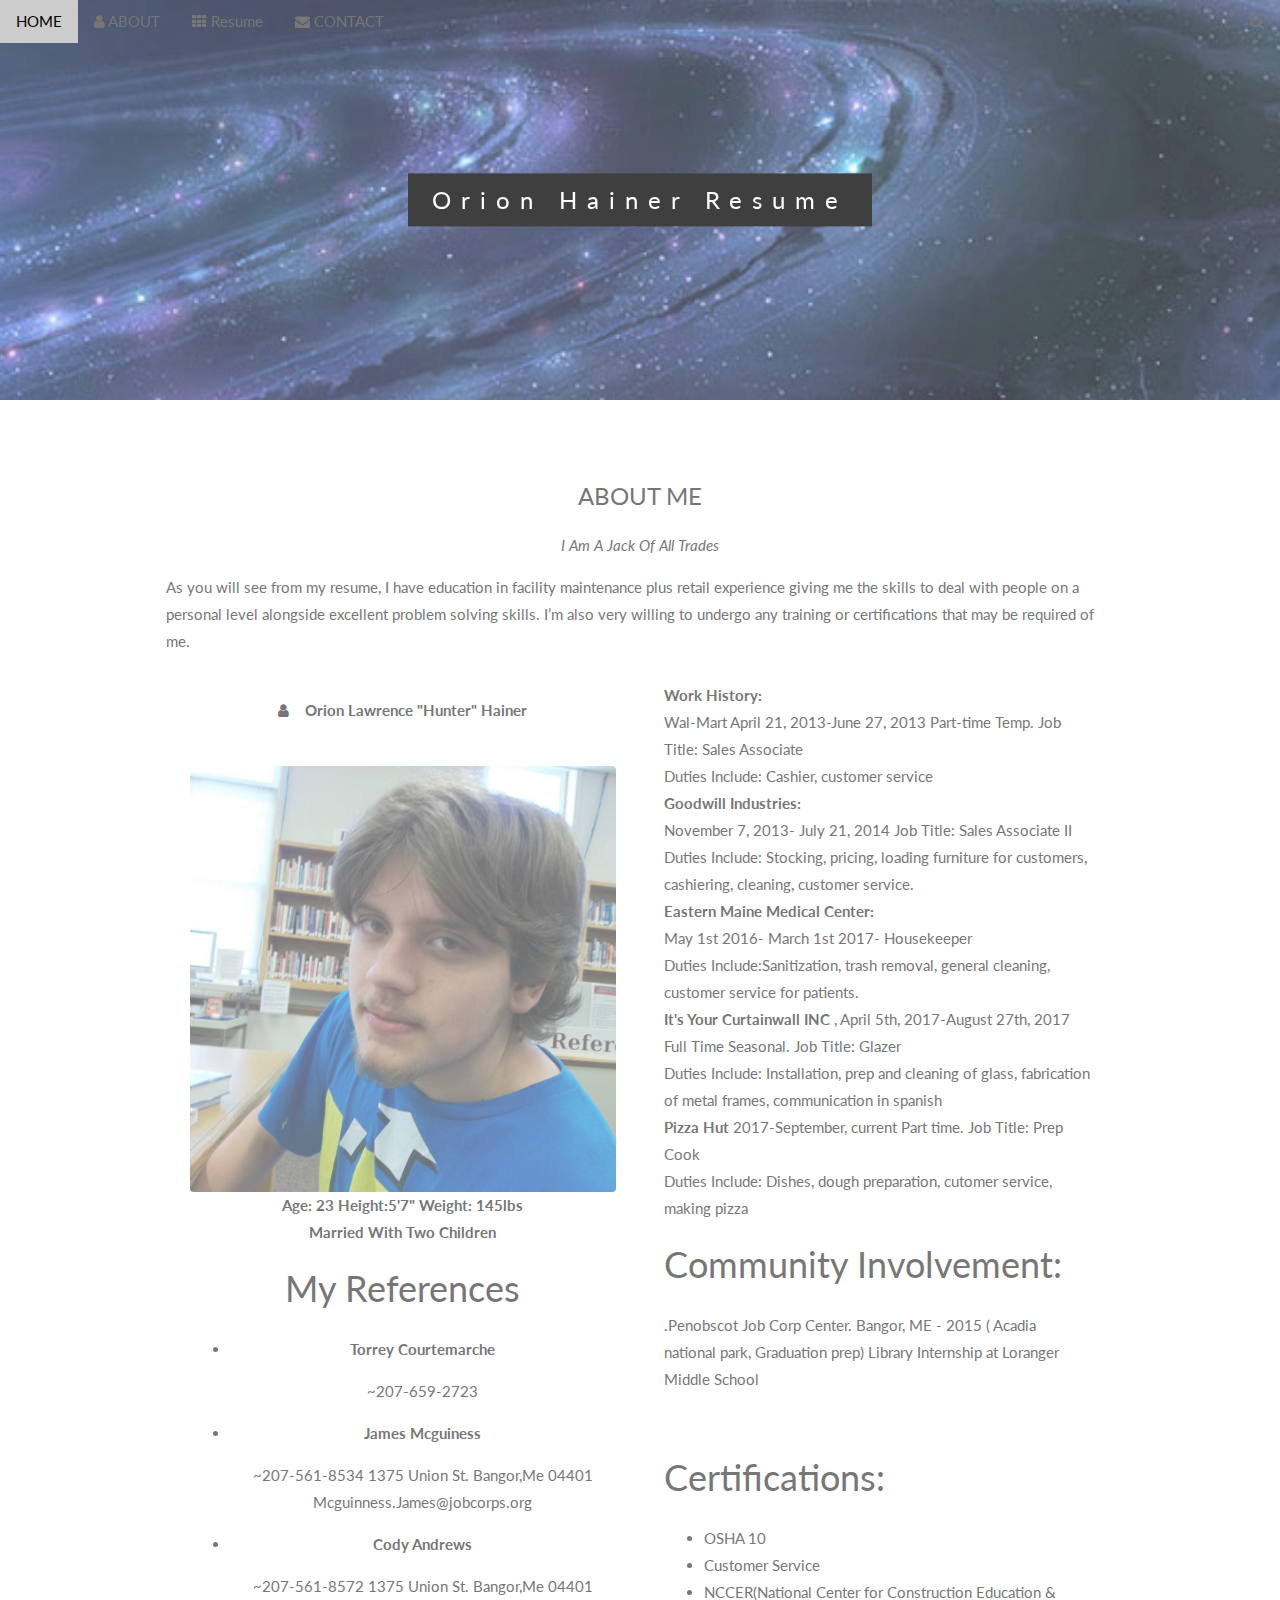
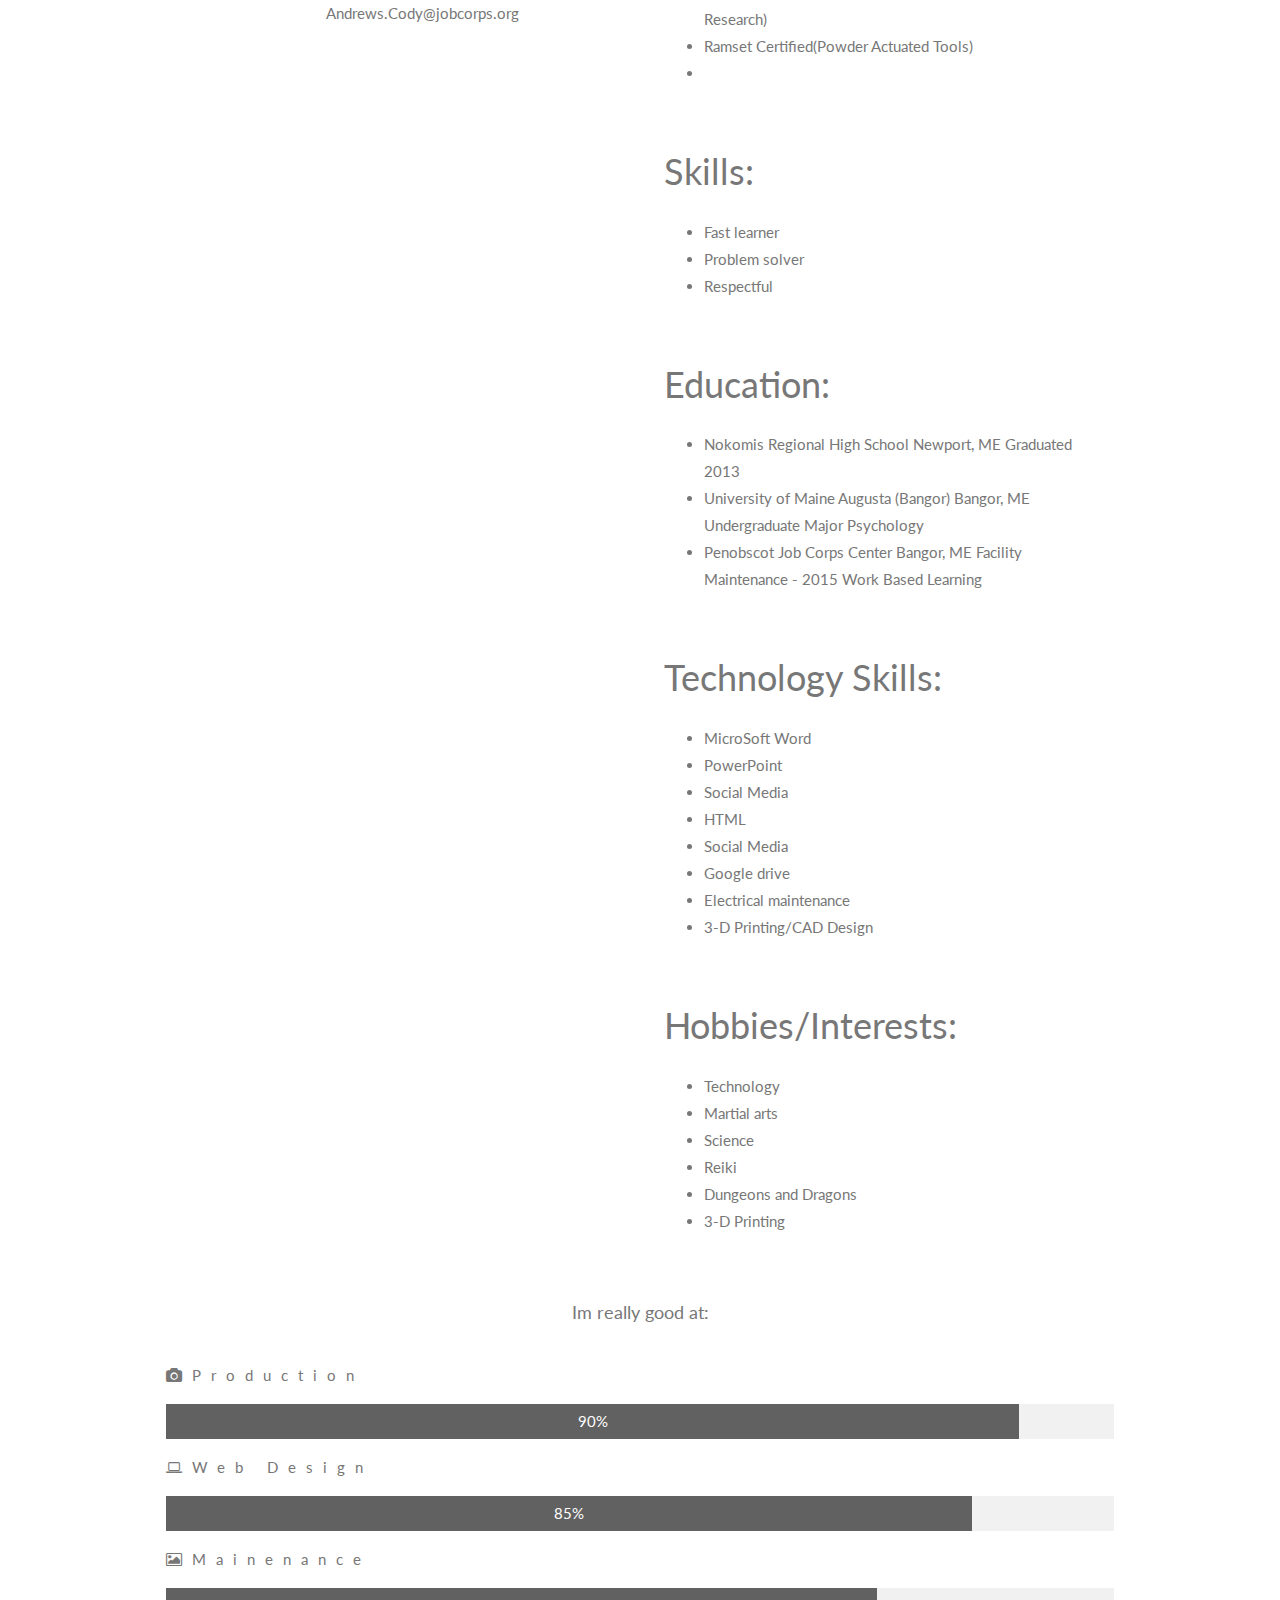
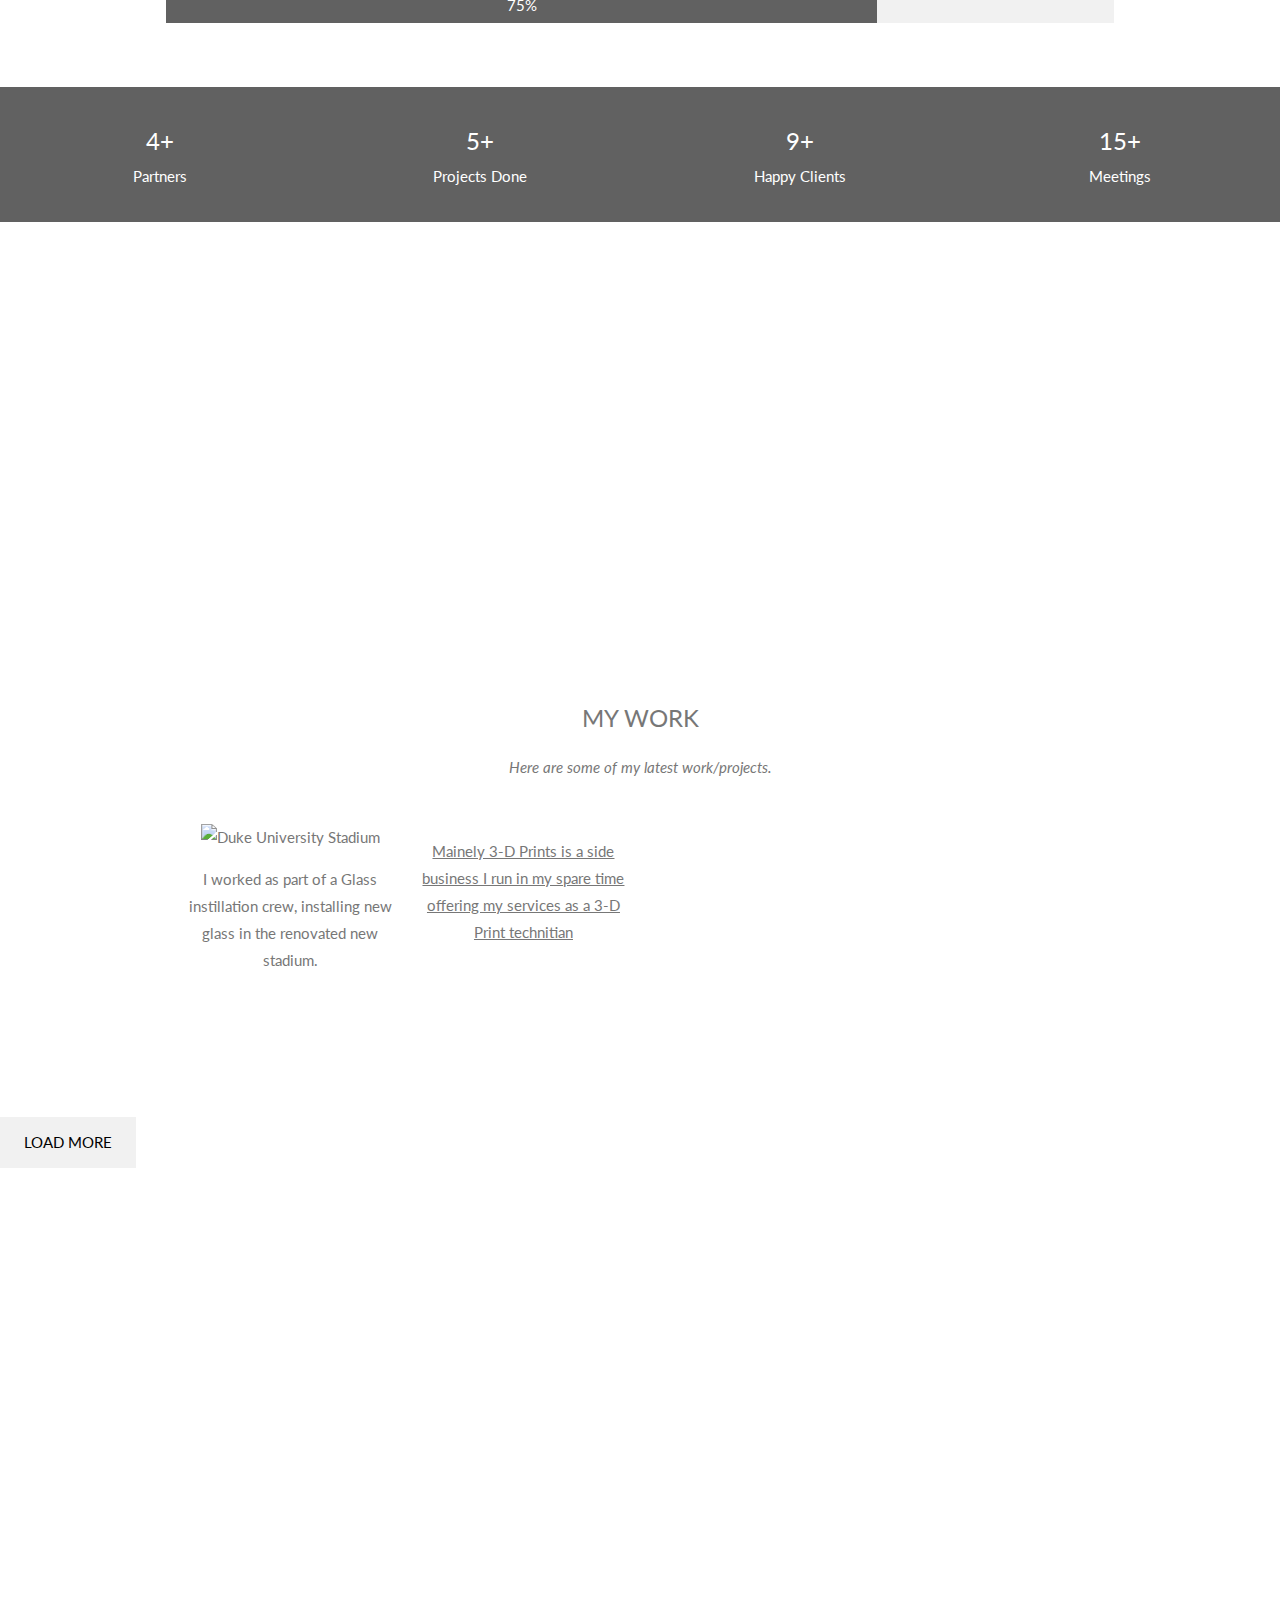
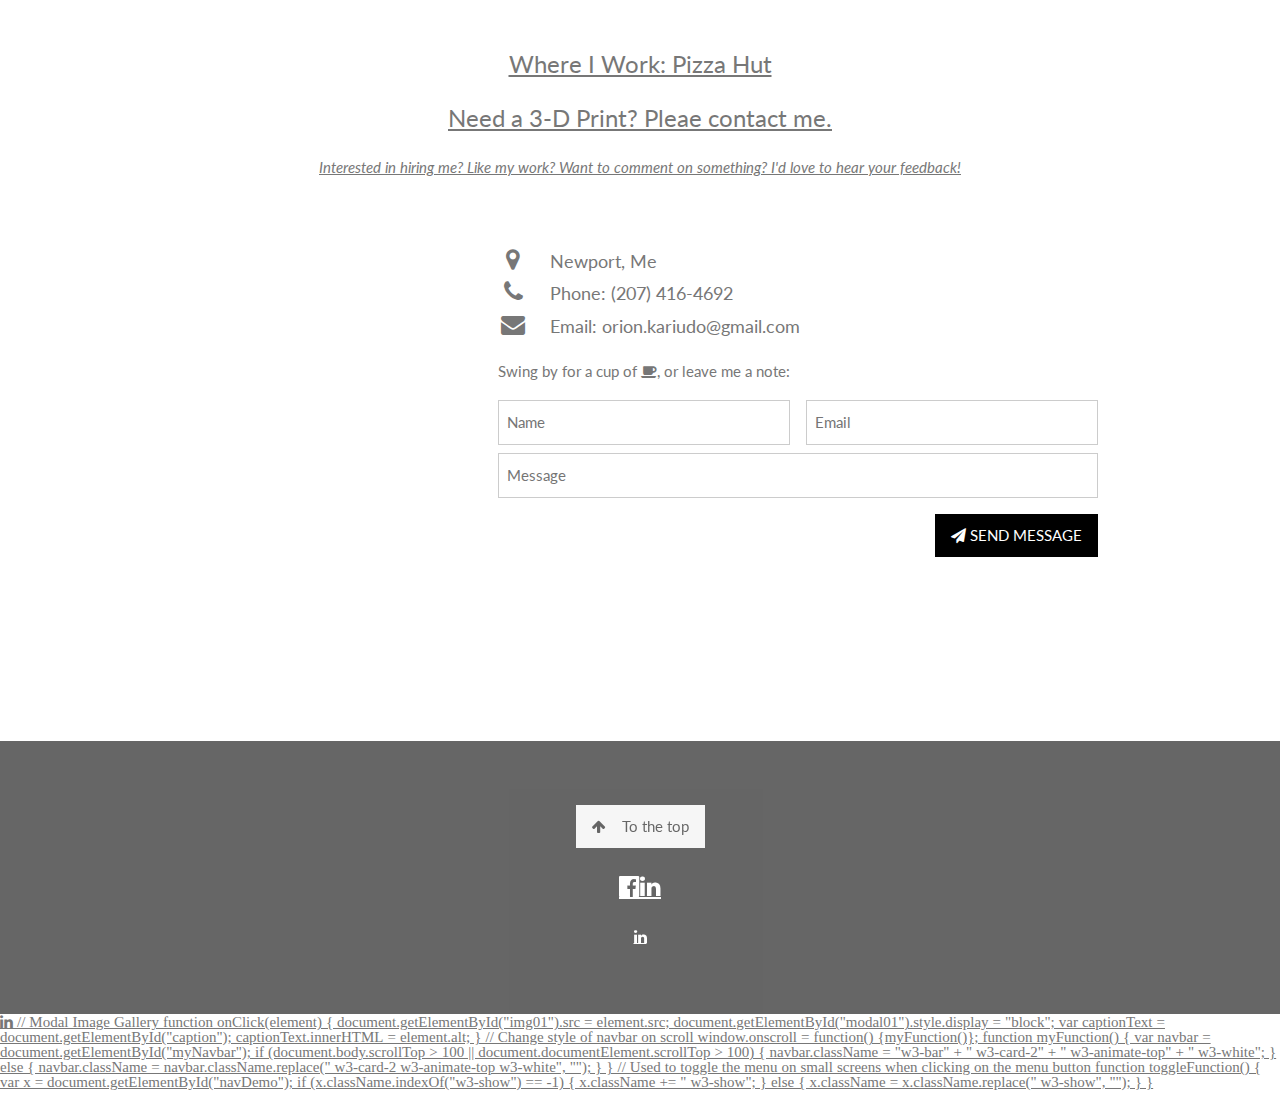
==== index.html @ e955fc55 "Update index.html" ====
<!DOCTYPE html>
<html>
<title>Orion Hainer</title>
<meta charset="UTF-8">
<meta name="viewport" content="width=device-width, initial-scale=1">
<link rel="stylesheet" href="https://www.w3schools.com/w3css/4/w3.css">
<link rel="stylesheet" href="https://fonts.googleapis.com/css?family=Lato">
<link rel="stylesheet" href="https://cdnjs.cloudflare.com/ajax/libs/font-awesome/4.7.0/css/font-awesome.min.css">
<style>
body,h1,h2,h3,h4,h5,h6 {font-family: "Lato", sans-serif;}
body, html {
    height: 100%;
    color: #777;
    line-height: 1.8;
}

/* Create a Parallax Effect */
.bgimg-1, .bgimg-2, .bgimg-3 {
    background-attachment: fixed;
    background-position: center;
    background-repeat: no-repeat;
    background-size: cover;
}

/* First image (Logo. Full height) */
.bgimg-1 {
    background-image: url('/banner-cosmos01.jpg');
    min-height: 400px;
}

/* Second image (Portfolio) */
.bgimg-2 {
    background-image: url('/banner-cosmos01.jpg');
    min-height: 400px;
}

/* Third image (Contact) */
.bgimg-3 {
    background-image: url('/banner-cosmos01.jpg');
    min-height: 400px;
}

.w3-wide {letter-spacing: 10px;}
.w3-hover-opacity {cursor: pointer;}

/* Turn off parallax scrolling for tablets and phones */
@media only screen and (max-device-width: 1024px) {
    .bgimg-1, .bgimg-2, .bgimg-3 {
        background-attachment: scroll;
    }
}
</style>
<body>

<!-- Navbar (sit on top) -->
<div class="w3-top">
  <div class="w3-bar" id="myNavbar">
    <a class="w3-bar-item w3-button w3-hover-black w3-hide-medium w3-hide-large w3-right" href="javascript:void(0);" onclick="toggleFunction()" title="Toggle Navigation Menu">
      <i class="fa fa-bars"></i>
    </a>
    <a href="#home" class="w3-bar-item w3-button">HOME</a>
    <a href="#about" class="w3-bar-item w3-button w3-hide-small"><i class="fa fa-user"></i> ABOUT</a>
    <a href="#portfolio" class="w3-bar-item w3-button w3-hide-small"><i class="fa fa-th"></i> Resume</a>
    <a href="#contact" class="w3-bar-item w3-button w3-hide-small"><i class="fa fa-envelope"></i> CONTACT</a>
    <a href="#" class="w3-bar-item w3-button w3-hide-small w3-right w3-hover-red">
      <i class="fa fa-search"></i>
    </a>
  </div>

  <!-- Navbar on small screens -->
  <div id="navDemo" class="w3-bar-block w3-white w3-hide w3-hide-large w3-hide-medium">
    <a href="#about" class="w3-bar-item w3-button" onclick="toggleFunction()">ABOUT</a>
    <a href="#portfolio" class="w3-bar-item w3-button" onclick="toggleFunction()">Resume</a>
    <a href="#reference" class="w3-bar-item w3-button" onclick="toggleFunction()">References</a>
    <a href="#contact" class="w3-bar-item w3-button" onclick="toggleFunction()">CONTACT</a>
    <a href="#" class="w3-bar-item w3-button">SEARCH</a>
  </div>
</div>

<!-- First Parallax Image with Logo Text -->
<div class="bgimg-1 w3-display-container w3-opacity-min" id="home">
  <div class="w3-display-middle" style="white-space:nowrap;">
    <span class="w3-center w3-padding-large w3-black w3-xlarge w3-wide w3-animate-opacity"> Orion Hainer<span class="w3-hide-small"></span> Resume</span>
  </div>
</div>

<!-- Container (About Section) -->
<div class="w3-content w3-container w3-padding-64" id="about">
  <h3 class="w3-center">ABOUT ME</h3>
  <p class="w3-center"><em>I Am A Jack Of All Trades</em></p>
  <p> As you will see from my resume, I have education in facility maintenance plus retail experience giving me the skills to deal with people on a personal level alongside excellent problem solving skills. I’m also very willing to undergo any training or certifications that may be required of me.
</p>
  <div class="w3-row">
    <div class="w3-col m6 w3-center w3-padding-large">
      <p><b><i class="fa fa-user w3-margin-right"></i>Orion Lawrence "Hunter" Hainer</b></p><br>
      <img src="/orion.jpg" class="w3-round w3-image w3-opacity w3-hover-opacity-off" alt="Photo of Me" width="500" height="333">
  <b>Age: 23  Height:5'7" Weight: 145lbs</b>
	    <br><b>Married With Two Children</b>
	   <br>
	    <h1>My References</h1>
	    <ul>
    <li><b>Torrey Courtemarche</b>
      <p>~207-659-2723
</p>
    <li><b>James Mcguiness</b>
      <p>~207-561-8534
1375 Union St. Bangor,Me 04401
Mcguinness.James@jobcorps.org
</p>
    <li><b>Cody Andrews</b>
      <p>~207-561-8572
1375 Union St. Bangor,Me 04401
Andrews.Cody@jobcorps.org 
</p>
  
   
  </ul>
	  </div>

    <!-- Hide this text on small devices -->
    <div class="w3-col m6 w3-hide-small w3-padding-large">
	    
      <b>Work History:</b><br>
<p1>Wal-Mart April 21, 2013-June 27, 2013	Part-time Temp.
	Job Title: Sales Associate<br> Duties Include: Cashier, customer service</p1>
	<br>
	<b>Goodwill Industries:</b>
	<br><p2>November 7, 2013- July 21, 2014
	Job Title: Sales Associate II <br> Duties Include:
	Stocking, pricing, loading furniture for customers, cashiering, cleaning, customer service.</p2>
	<br>
	<b>Eastern Maine Medical Center:</b><br>
	    <p3>May 1st 2016- March 1st 2017- Housekeeper
	<br> Duties Include:Sanitization, trash removal, general cleaning, customer service for patients.</p3>
	<br>
	    <b>It's Your Curtainwall INC</b>  <p1>, April 5th, 2017-August 27th, 2017	Full Time Seasonal.
	Job Title: Glazer <br> Duties Include: Installation, prep and cleaning of glass, fabrication of metal frames, communication in spanish</p1>
	<br>
	     <b>Pizza Hut</b>  <p1> 2017-September, current Part time.
	Job Title: Prep Cook <br> Duties Include: Dishes, dough preparation, cutomer service, making pizza</p1>
	<br>
	<h1>Community Involvement:</h1>
<p>.Penobscot Job Corp Center. Bangor, ME - 2015 ( Acadia national park, Graduation prep)
Library Internship at Loranger Middle School</p>
  <br>
	    

  
  <h1>Certifications:</h1>
  <ul>
<li>OSHA 10</li>
<li>Customer Service</li>
<li>NCCER(National Center for Construction Education & Research)</li>
<li>Ramset Certified(Powder Actuated Tools)<li>
  </ul>
  <br>
<h1>Skills:</h1>
  <ul>
<li>Fast learner</li>
<li>Problem solver</li>
<li>Respectful</li>
  </ul>
<br>
	<h1> Education:</h1>
	<ul>
<li>Nokomis Regional High School        Newport, ME	Graduated 2013</li>
<li>University of Maine Augusta (Bangor)	Bangor, ME	Undergraduate Major Psychology</li>
<li>Penobscot Job Corps Center	Bangor, ME	Facility Maintenance -  2015 Work Based Learning</li>
		</ul>
<br>
		<h1>Technology Skills:</h1> 
<ul>	
	<li>MicroSoft Word</li>
	<li>PowerPoint</li>
	<li>Social Media</li>
	<li>HTML</li>
	<li>Social Media</li>
	<li>Google drive</li>
	<li>Electrical maintenance</li>
	<li>3-D Printing/CAD Design</li>
</ul>
		<br>
		<h1>Hobbies/Interests:</h1>
<ul>
<li>Technology</li>
<li>Martial arts</li>
<li>Science</li>
<li>Reiki</li>
<li>Dungeons and Dragons</li>
<li>3-D Printing</li>
</ul>
    </div>
  </div>
  <p class="w3-large w3-center w3-padding-16">Im really good at:</p>
  <p class="w3-wide"><i class="fa fa-camera"></i>Production</p>
  <div class="w3-light-grey">
    <div class="w3-container w3-padding-small w3-dark-grey w3-center" style="width:90%">90%</div>
  </div>
  <p class="w3-wide"><i class="fa fa-laptop"></i>Web Design</p>
  <div class="w3-light-grey">
    <div class="w3-container w3-padding-small w3-dark-grey w3-center" style="width:85%">85%</div>
  </div>
  <p class="w3-wide"><i class="fa fa-photo"></i>Mainenance</p>
  <div class="w3-light-grey">
    <div class="w3-container w3-padding-small w3-dark-grey w3-center" style="width:75%">75%</div>
  </div>
</div>

<div class="w3-row w3-center w3-dark-grey w3-padding-16">
  <div class="w3-quarter w3-section">
    <span class="w3-xlarge">4+</span><br>
    Partners
  </div>
  <div class="w3-quarter w3-section">
    <span class="w3-xlarge">5+</span><br>
    Projects Done
  </div>
  <div class="w3-quarter w3-section">
    <span class="w3-xlarge">9+</span><br>
    Happy Clients
  </div>
  <div class="w3-quarter w3-section">
    <span class="w3-xlarge">15+</span><br>
    Meetings
  </div>
</div>

<!-- Second Parallax Image with Portfolio Text -->
<div class="bgimg-2 w3-display-container w3-opacity-min">
  <div class="w3-display-middle">
    <span class="w3-xxlarge w3-text-white w3-wide">PORTFOLIO</span>
  </div>
</div>

<!-- Container (Portfolio Section) -->
<div class="w3-content w3-container w3-padding-64" id="portfolio">
  <h3 class="w3-center">MY WORK</h3>
  <p class="w3-center"><em>Here are some of my latest work/projects.<br> </em></p><br>

  <!-- Responsive Grid. Four columns on tablets, laptops and desktops. Will stack on mobile devices/small screens (100% width) -->
  <div class="w3-row-padding w3-center">
    <div class="w3-col m3">
      <img src="http://www.beckgroup.com/wp-content/uploads/2015/07/EH_DukeU-WallaceWade_RenExt_01.jpg" style="width:100%" onclick="onClick(this)" class="w3-hover-opacity" alt="Duke University Stadium">
      <p>I worked as part of a Glass instillation crew, installing new glass in the renovated new stadium.</p>
    </div>

    <div class="w3-col m3">
       <a href="https://www.facebook.com/orion.lawrence.7" <i class="<img src="https://scontent-ort2-1.xx.fbcdn.net/v/t1.0-9/29365985_1060722330744275_2164995007615332923_n.jpg?_nc_cat=0&oh=df78a8a6851d4027a54c7bb31ec5dc5c&oe=5BA1B928" style="width:100%" onclick="onClick(this)" class="w3-hover-opacity" alt="Mainely 3*D Prints"> </i>
      <p>Mainely 3-D Prints is a side business I run in my spare time offering my services as a 3-D Print technitian</p>
    </div>

  

    </div>
  </div>

 
    </div>
    <button class="w3-button w3-padding-large w3-light-grey" style="margin-top:64px">LOAD MORE</button>
  </div>
</div>

<!-- Modal for full size images on click-->
<div id="modal01" class="w3-modal w3-black" onclick="this.style.display='none'">
  <span class="w3-button w3-large w3-black w3-display-topright" title="Close Modal Image"><i class="fa fa-remove"></i></span>
  <div class="w3-modal-content w3-animate-zoom w3-center w3-transparent w3-padding-64">
    <img id="img01" class="w3-image">
    <p id="caption" class="w3-opacity w3-large"></p>
  </div>
</div>

<!-- Third Parallax Image with Portfolio Text -->
<div class="bgimg-3 w3-display-container w3-opacity-min">
  <div class="w3-display-middle">
     <span class="w3-xxlarge w3-text-white w3-wide">CONTACT</span>
  </div>
</div>

<!-- Container (Contact Section) -->
<div class="w3-content w3-container w3-padding-64" id="contact">
  <h3 class="w3-center">Where I Work: Pizza Hut</h3>
	<h3 class="w3-center"> Need a 3-D Print? Pleae contact me.</h3>
  <p class="w3-center"><em>Interested in hiring me? Like my work? Want to comment on something? I'd love to hear your feedback!</em></p>

  <div class="w3-row w3-padding-32 w3-section">
    <div class="w3-col m4 w3-container">
      <!-- Add Google Maps -->
      <div id="googleMap" class="w3-round-large w3-greyscale" style="width:100%;height:400px;"></div>
    </div>
    <div class="w3-col m8 w3-panel">
      <div class="w3-large w3-margin-bottom">
        <i class="fa fa-map-marker fa-fw w3-hover-text-black w3-xlarge w3-margin-right"></i> Newport, Me<br>
        <i class="fa fa-phone fa-fw w3-hover-text-black w3-xlarge w3-margin-right"></i> Phone: (207) 416-4692<br>
        <i class="fa fa-envelope fa-fw w3-hover-text-black w3-xlarge w3-margin-right"></i> Email: orion.kariudo@gmail.com<br>
      </div>
      <p>Swing by for a cup of <i class="fa fa-coffee"></i>, or leave me a note:</p>
      <form action="/action_page.php" target="_blank">
        <div class="w3-row-padding" style="margin:0 -16px 8px -16px">
          <div class="w3-half">
            <input class="w3-input w3-border" type="text" placeholder="Name" required name="Name">
          </div>
          <div class="w3-half">
            <input class="w3-input w3-border" type="text" placeholder="Email" required name="Email">
          </div>
        </div>
        <input class="w3-input w3-border" type="text" placeholder="Message" required name="Message">
        <button class="w3-button w3-black w3-right w3-section" type="submit">
          <i class="fa fa-paper-plane"></i> SEND MESSAGE
        </button>
      </form>
    </div>
  </div>
</div>

<!-- Footer -->
<footer class="w3-center w3-black w3-padding-64 w3-opacity w3-hover-opacity-off">
  <a href="#home" class="w3-button w3-light-grey"><i class="fa fa-arrow-up w3-margin-right"></i>To the top</a>
  <div class="w3-xlarge w3-section">
   <a href="https://www.facebook.com/orion.lawrence.7" <i class="fa fa-facebook-official w3-hover-opacity"target="_blank" </i>
    <a href="https://www.linkedin.com/in/orion-hunter-3b3555149/"<i class="fa fa-linkedin w3-hover-opacity" target="_blank" </i>
  </div>
  
</footer>
 
<!-- Add Google Maps -->
<!--
<script>
function myMap()
{
  myCenter=new google.maps.LatLng(41.878114, -87.629798);
  var mapOptions= {
    center:myCenter,
    zoom:12, scrollwheel: false, draggable: false,
    mapTypeId:google.maps.MapTypeId.ROADMAP
  };
  var map=new google.maps.Map(document.getElementById("googleMap"),mapOptions);

  var marker = new google.maps.Marker({
    position: myCenter,
  });
  marker.setMap(map);
}
-->
// Modal Image Gallery
function onClick(element) {
  document.getElementById("img01").src = element.src;
  document.getElementById("modal01").style.display = "block";
  var captionText = document.getElementById("caption");
  captionText.innerHTML = element.alt;
}

// Change style of navbar on scroll
window.onscroll = function() {myFunction()};
function myFunction() {
    var navbar = document.getElementById("myNavbar");
    if (document.body.scrollTop > 100 || document.documentElement.scrollTop > 100) {
        navbar.className = "w3-bar" + " w3-card-2" + " w3-animate-top" + " w3-white";
    } else {
        navbar.className = navbar.className.replace(" w3-card-2 w3-animate-top w3-white", "");
    }
}

// Used to toggle the menu on small screens when clicking on the menu button
function toggleFunction() {
    var x = document.getElementById("navDemo");
    if (x.className.indexOf("w3-show") == -1) {
        x.className += " w3-show";
    } else {
        x.className = x.className.replace(" w3-show", "");
    }
}
</script>
<script src="https://maps.googleapis.com/maps/api/js?key=AIzaSyBu-916DdpKAjTmJNIgngS6HL_kDIKU0aU&callback=myMap"></script>
<!--
To use this code on your website, get a free API key from Google.
Read more at: https://www.w3schools.com/graphics/google_maps_basic.asp
-->

</body>
</html>
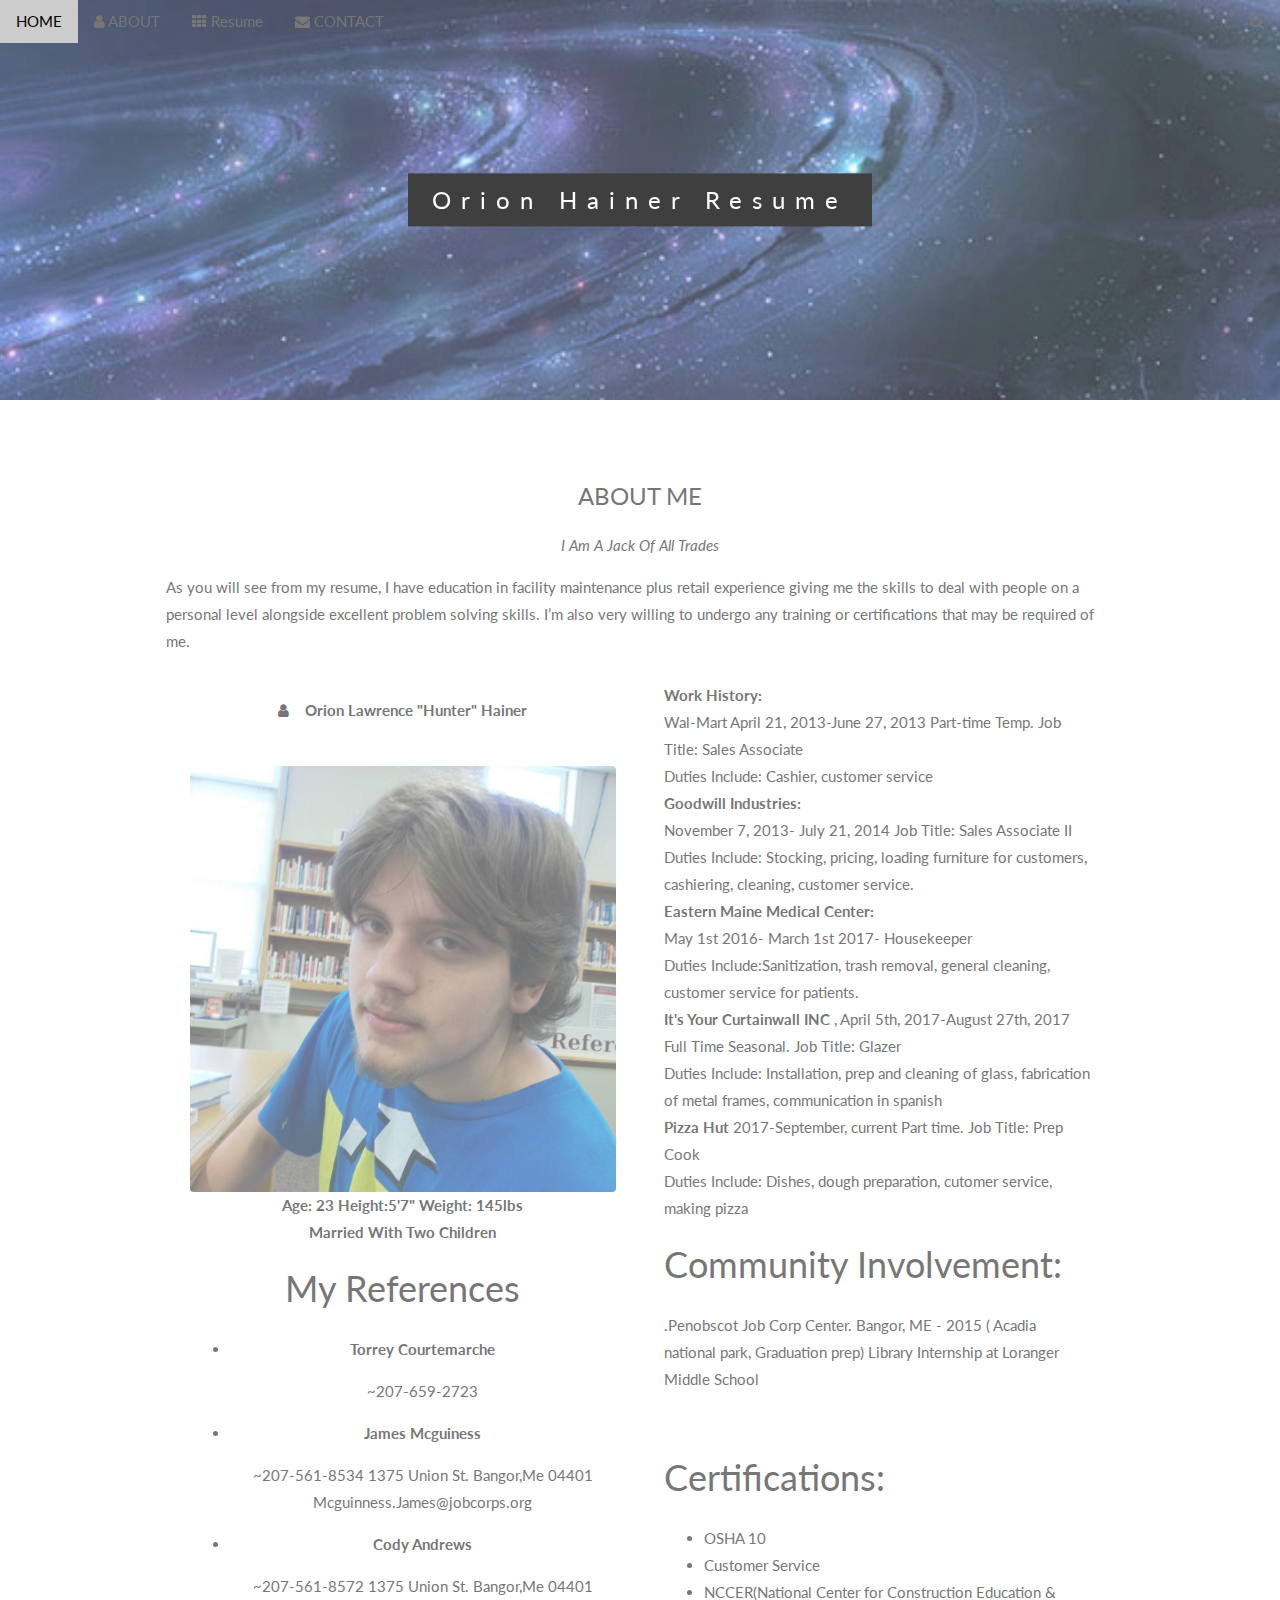
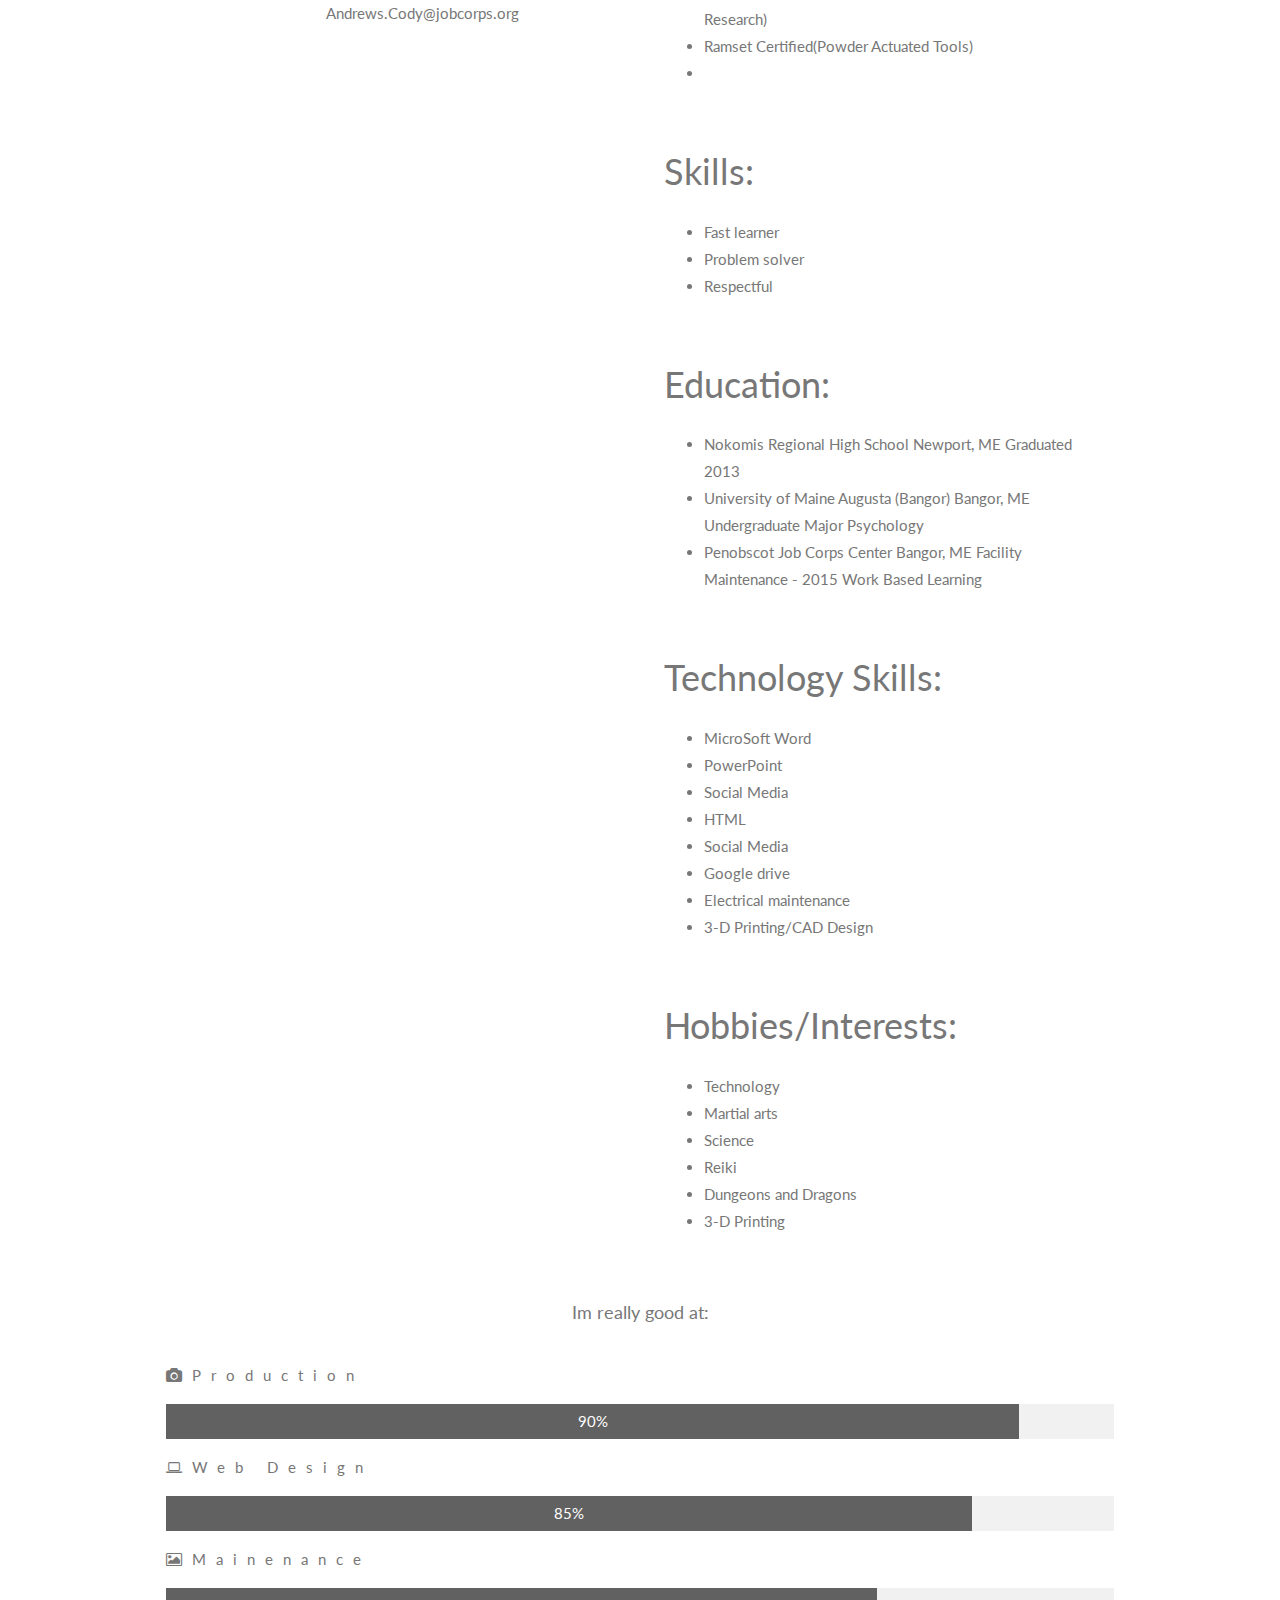
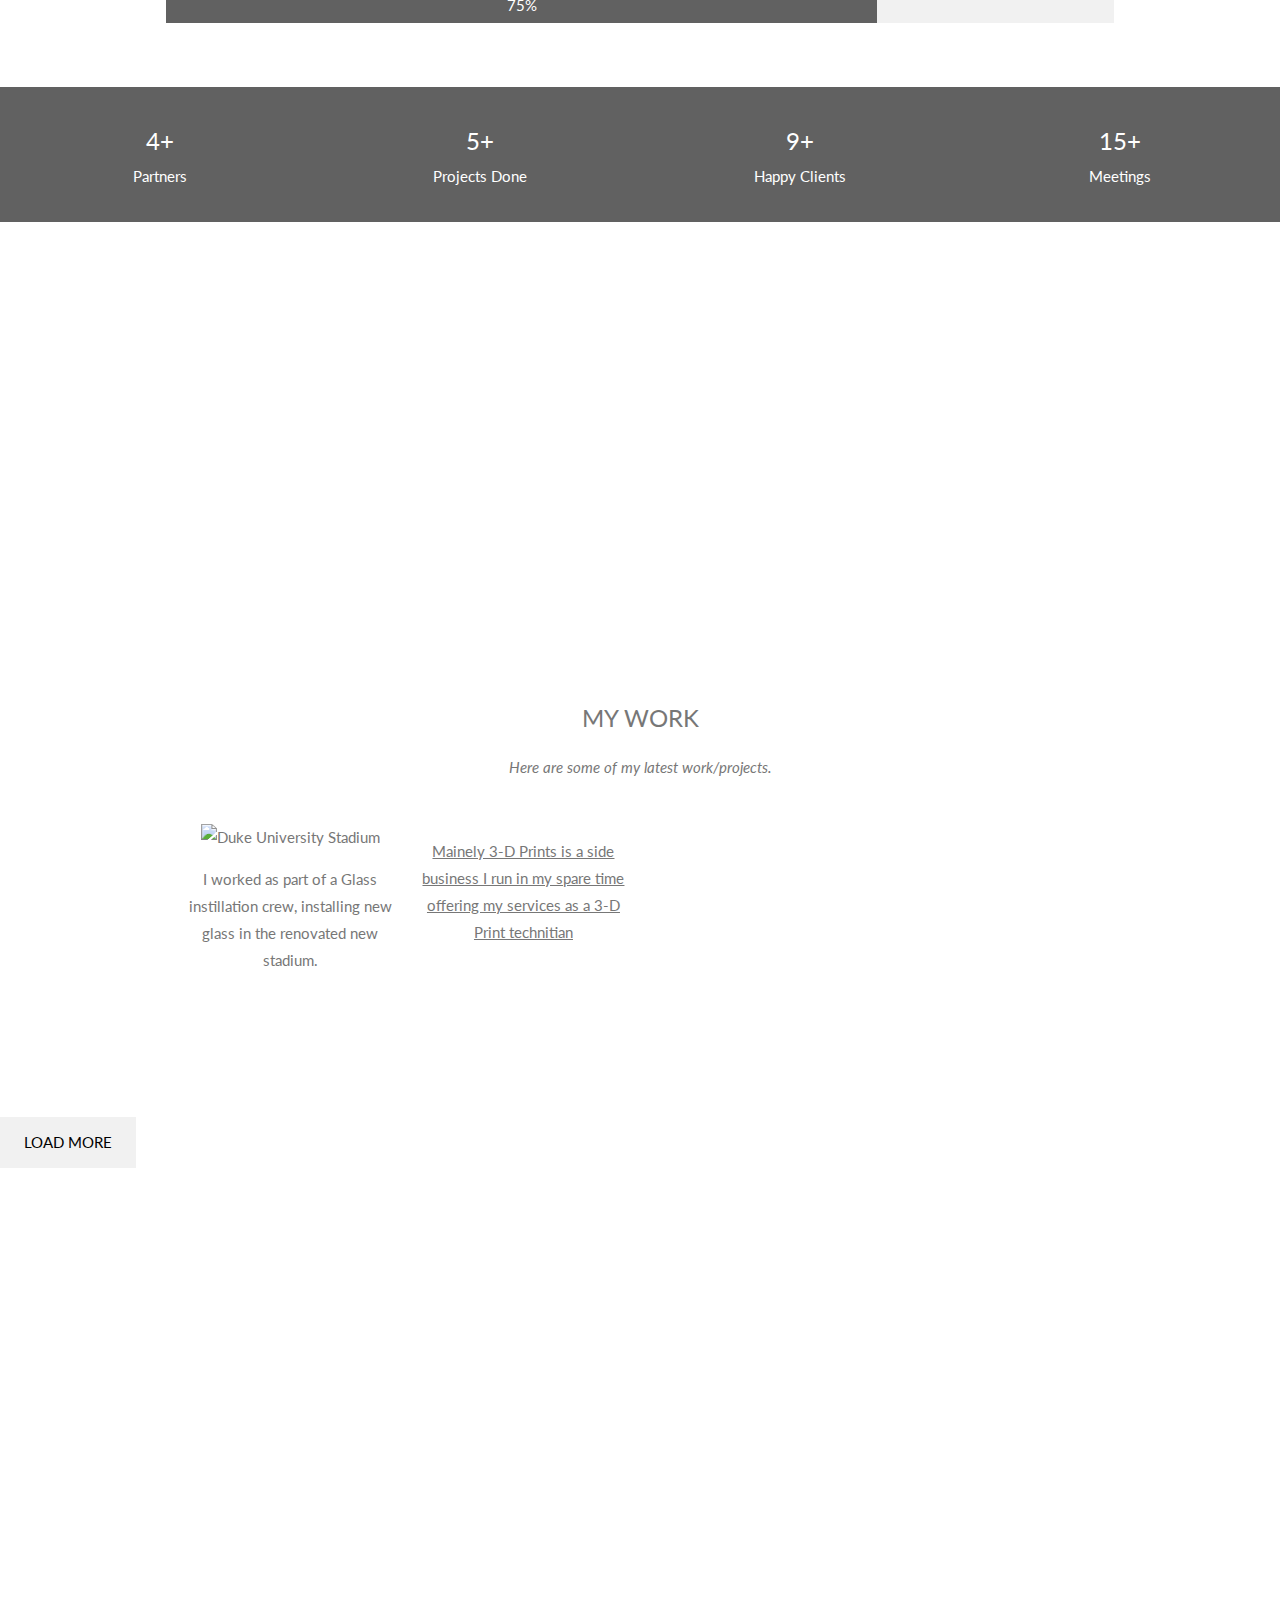
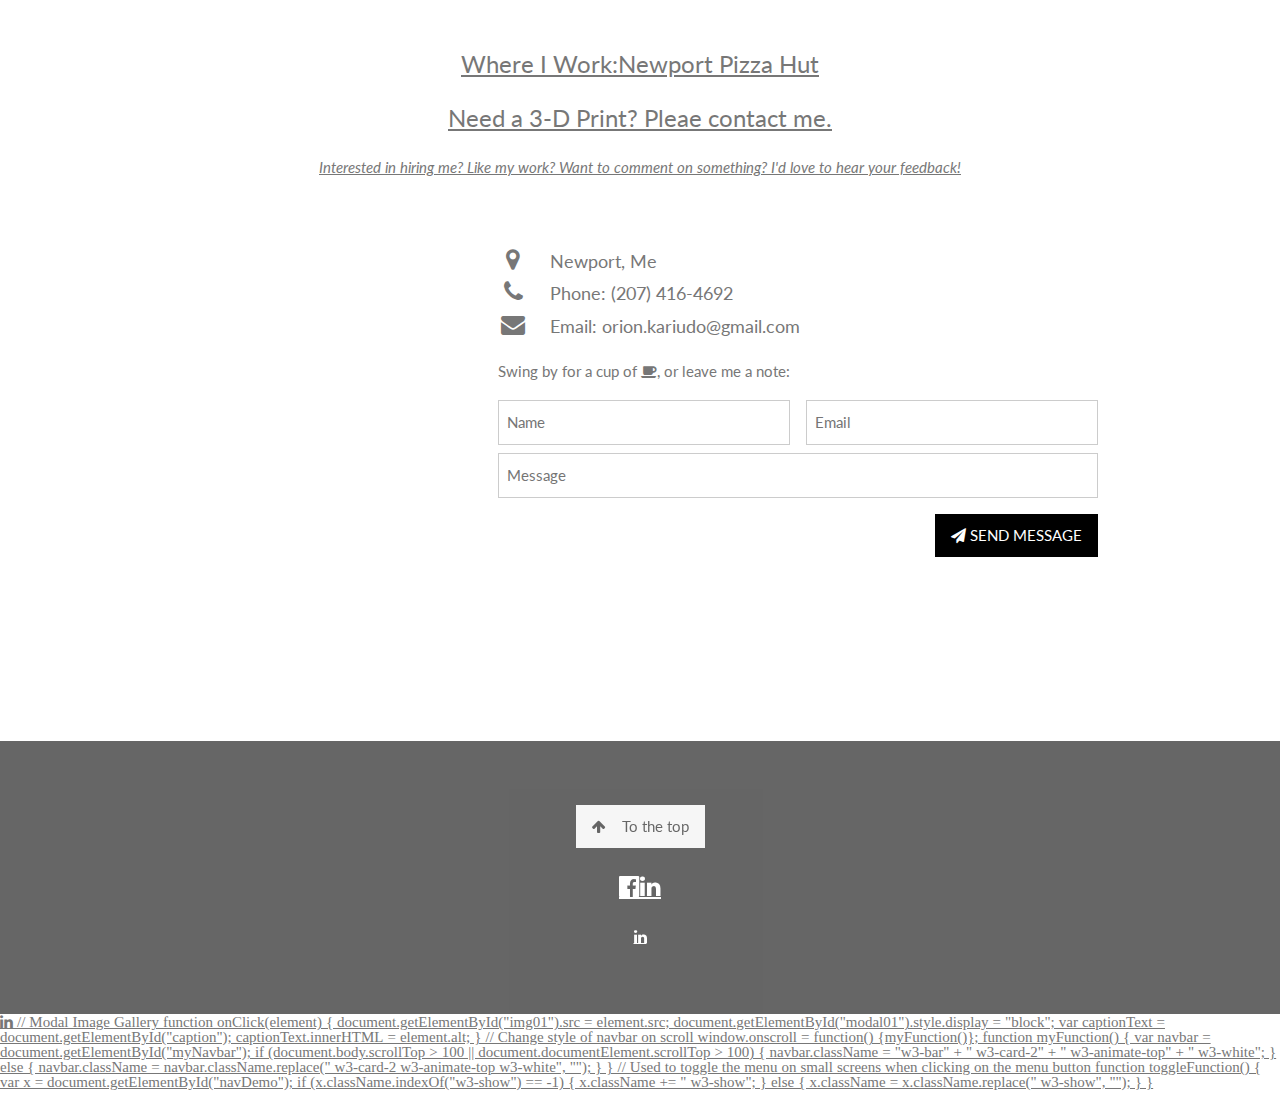
==== commit 42d5ee6a: "Update index.html" ====
--- a/index.html
+++ b/index.html
@@ -245,7 +245,7 @@
     </div>
 
     <div class="w3-col m3">
-       <a href="https://www.facebook.com/orion.lawrence.7" <i class="<img src="https://scontent-ort2-1.xx.fbcdn.net/v/t1.0-9/29365985_1060722330744275_2164995007615332923_n.jpg?_nc_cat=0&oh=df78a8a6851d4027a54c7bb31ec5dc5c&oe=5BA1B928" style="width:100%" onclick="onClick(this)" class="w3-hover-opacity" alt="Mainely 3*D Prints"> </i>
+       <a href="https://www.facebook.com/Mainely3D/" <i class="<img src="https://scontent-ort2-1.xx.fbcdn.net/v/t1.0-9/29365985_1060722330744275_2164995007615332923_n.jpg?_nc_cat=0&oh=df78a8a6851d4027a54c7bb31ec5dc5c&oe=5BA1B928" style="width:100%" onclick="onClick(this)" class="w3-hover-opacity" alt="Mainely 3*D Prints"> </i>
       <p>Mainely 3-D Prints is a side business I run in my spare time offering my services as a 3-D Print technitian</p>
     </div>
 
@@ -278,9 +278,9 @@
 
 <!-- Container (Contact Section) -->
 <div class="w3-content w3-container w3-padding-64" id="contact">
-  <h3 class="w3-center">Where I Work: Pizza Hut</h3>
-	<h3 class="w3-center"> Need a 3-D Print? Pleae contact me.</h3>
-  <p class="w3-center"><em>Interested in hiring me? Like my work? Want to comment on something? I'd love to hear your feedback!</em></p>
+  <h3 class="w3-center">Where I Work:Newport Pizza Hut</h3>
+	<h3 class="w3-center"> Need a 3-D Print?  Pleae contact me.</h3>
+  <p class="w3-center"><em>Interested in hiring me?  Like my work?  Want to comment on something?  I'd love to hear your feedback!</em></p>
 
   <div class="w3-row w3-padding-32 w3-section">
     <div class="w3-col m4 w3-container">
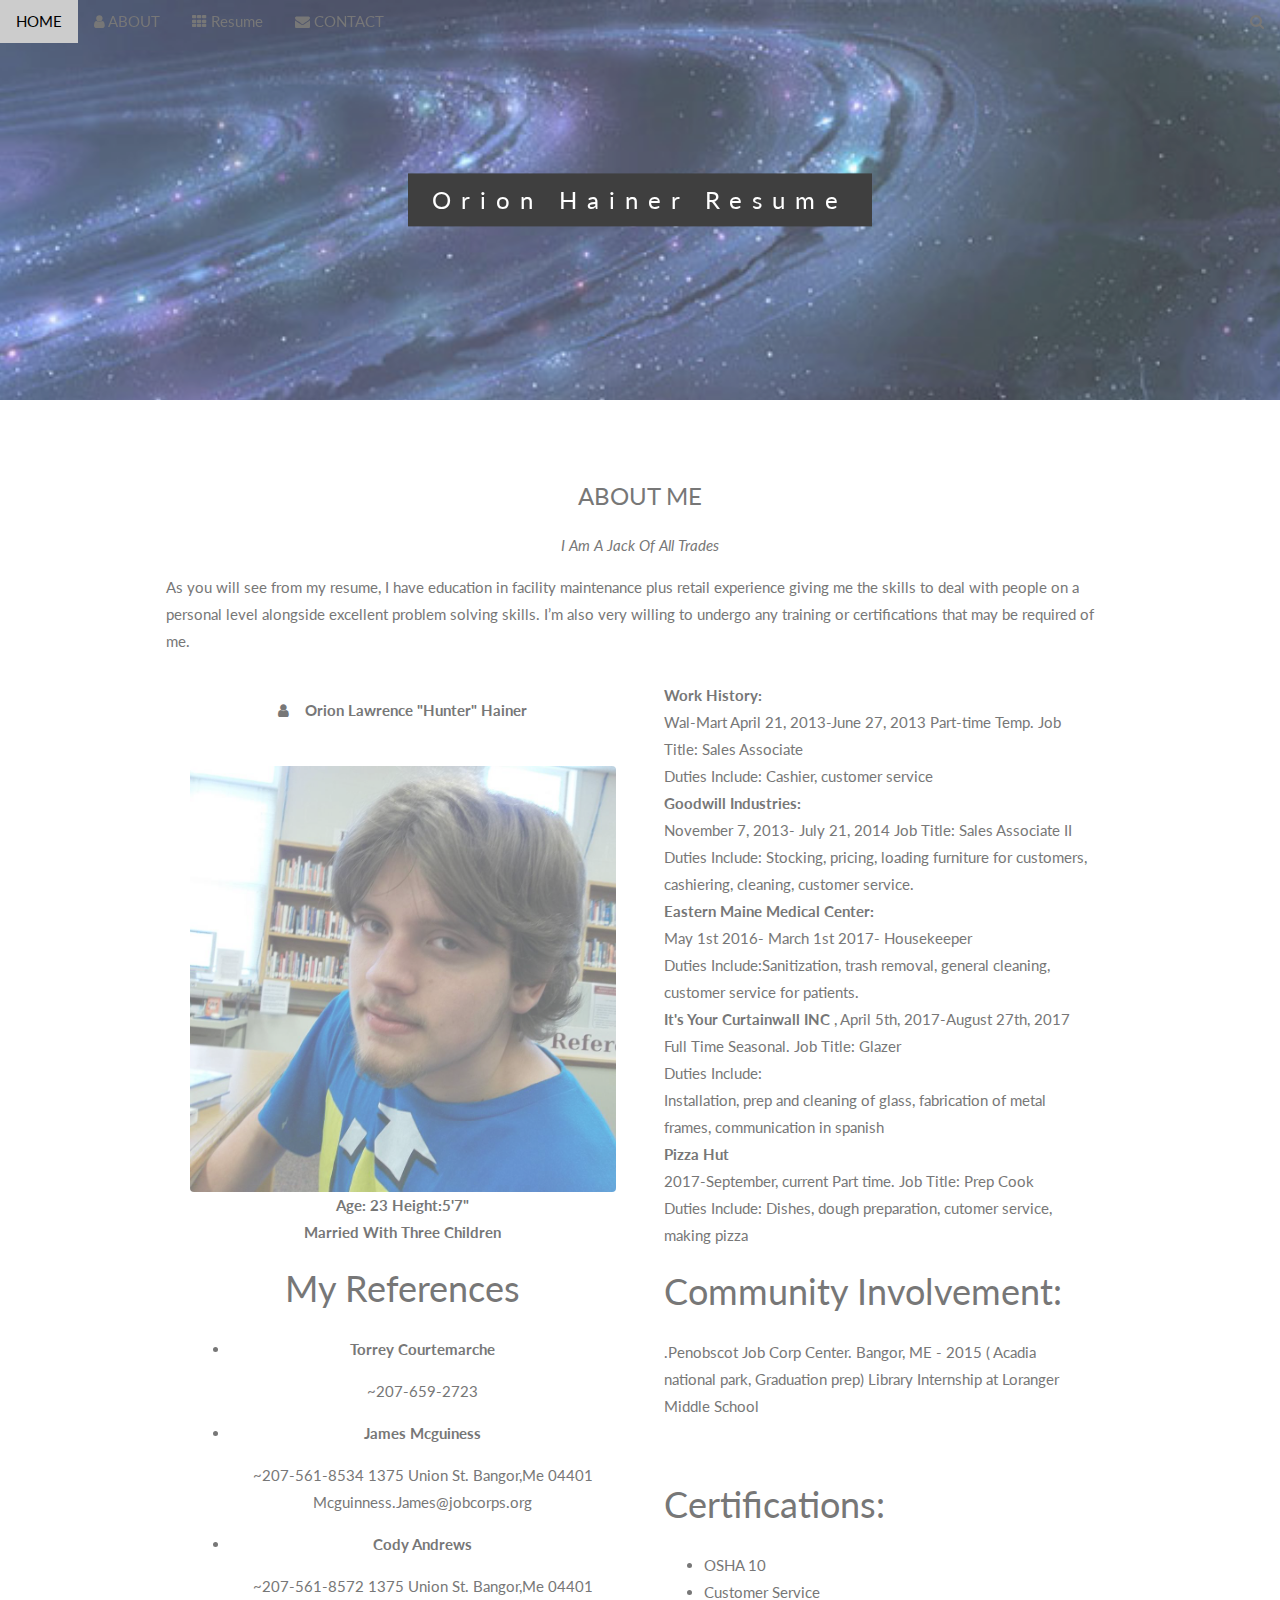
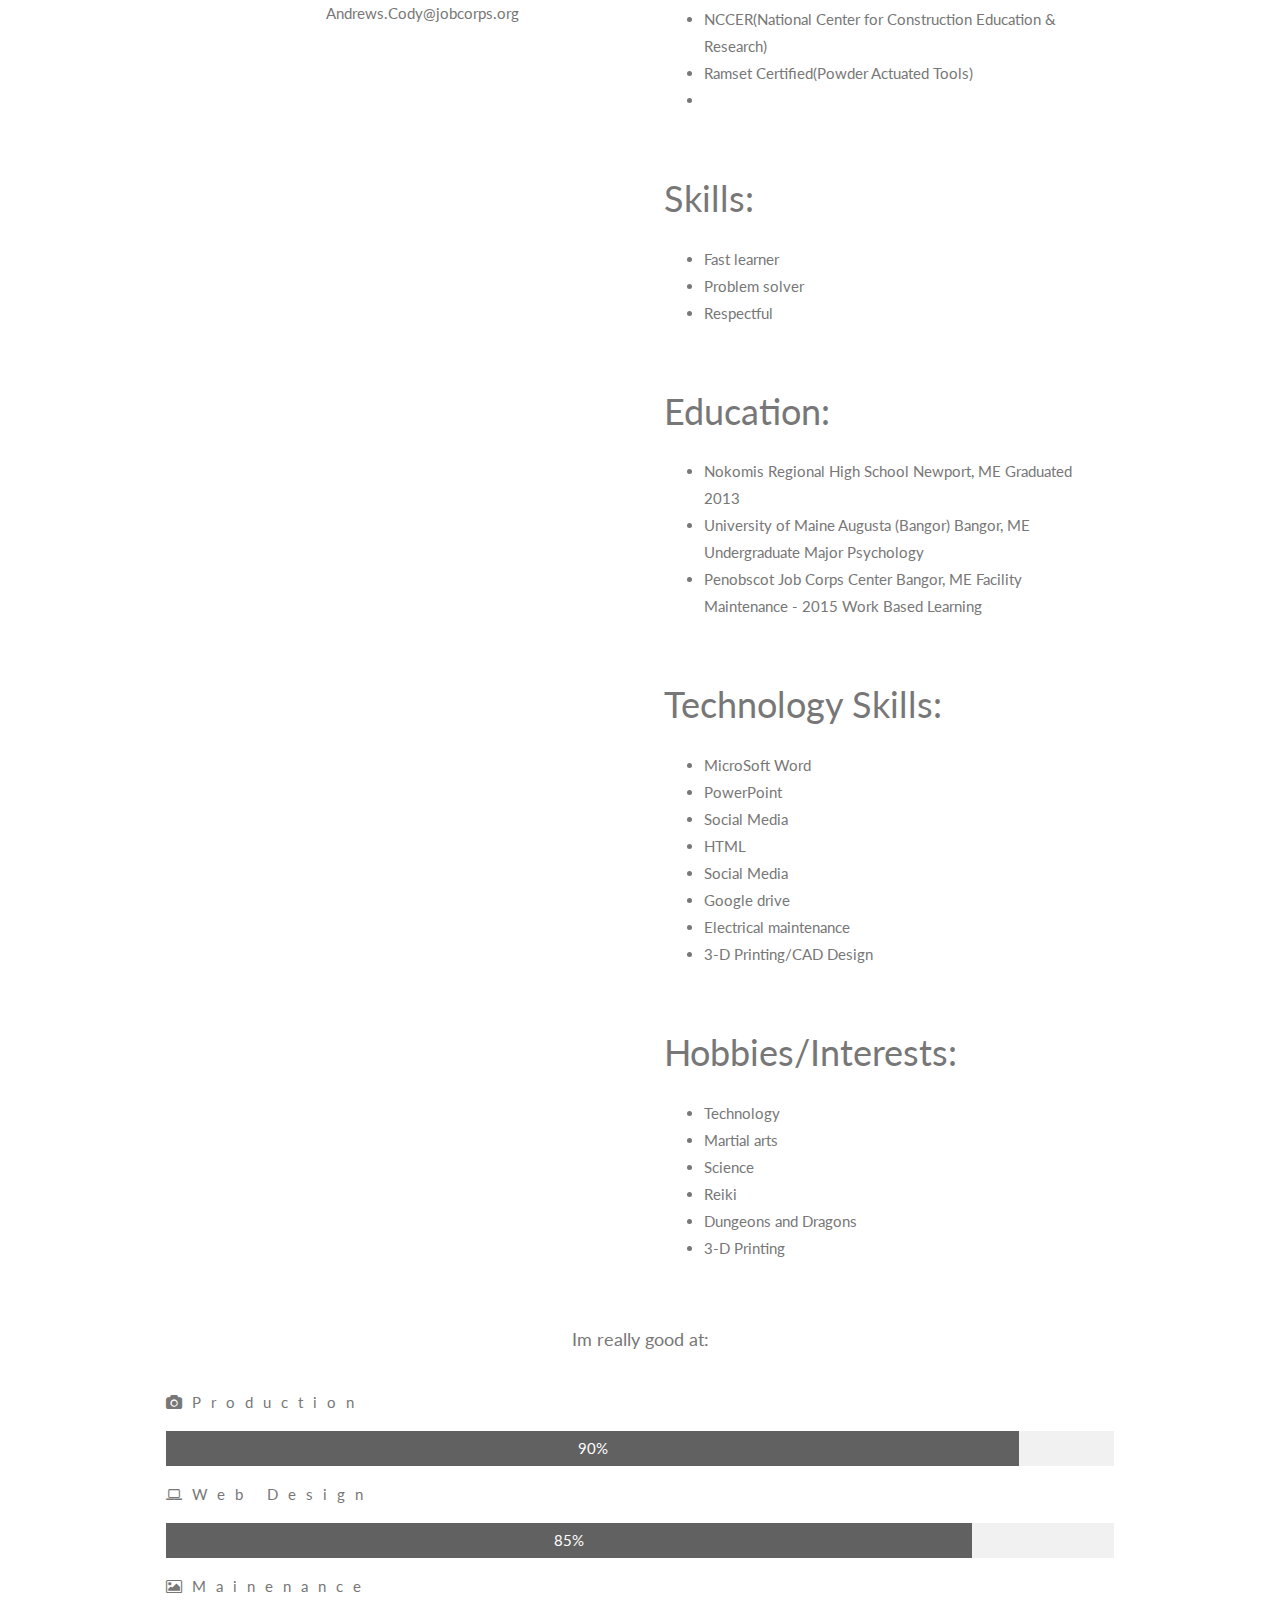
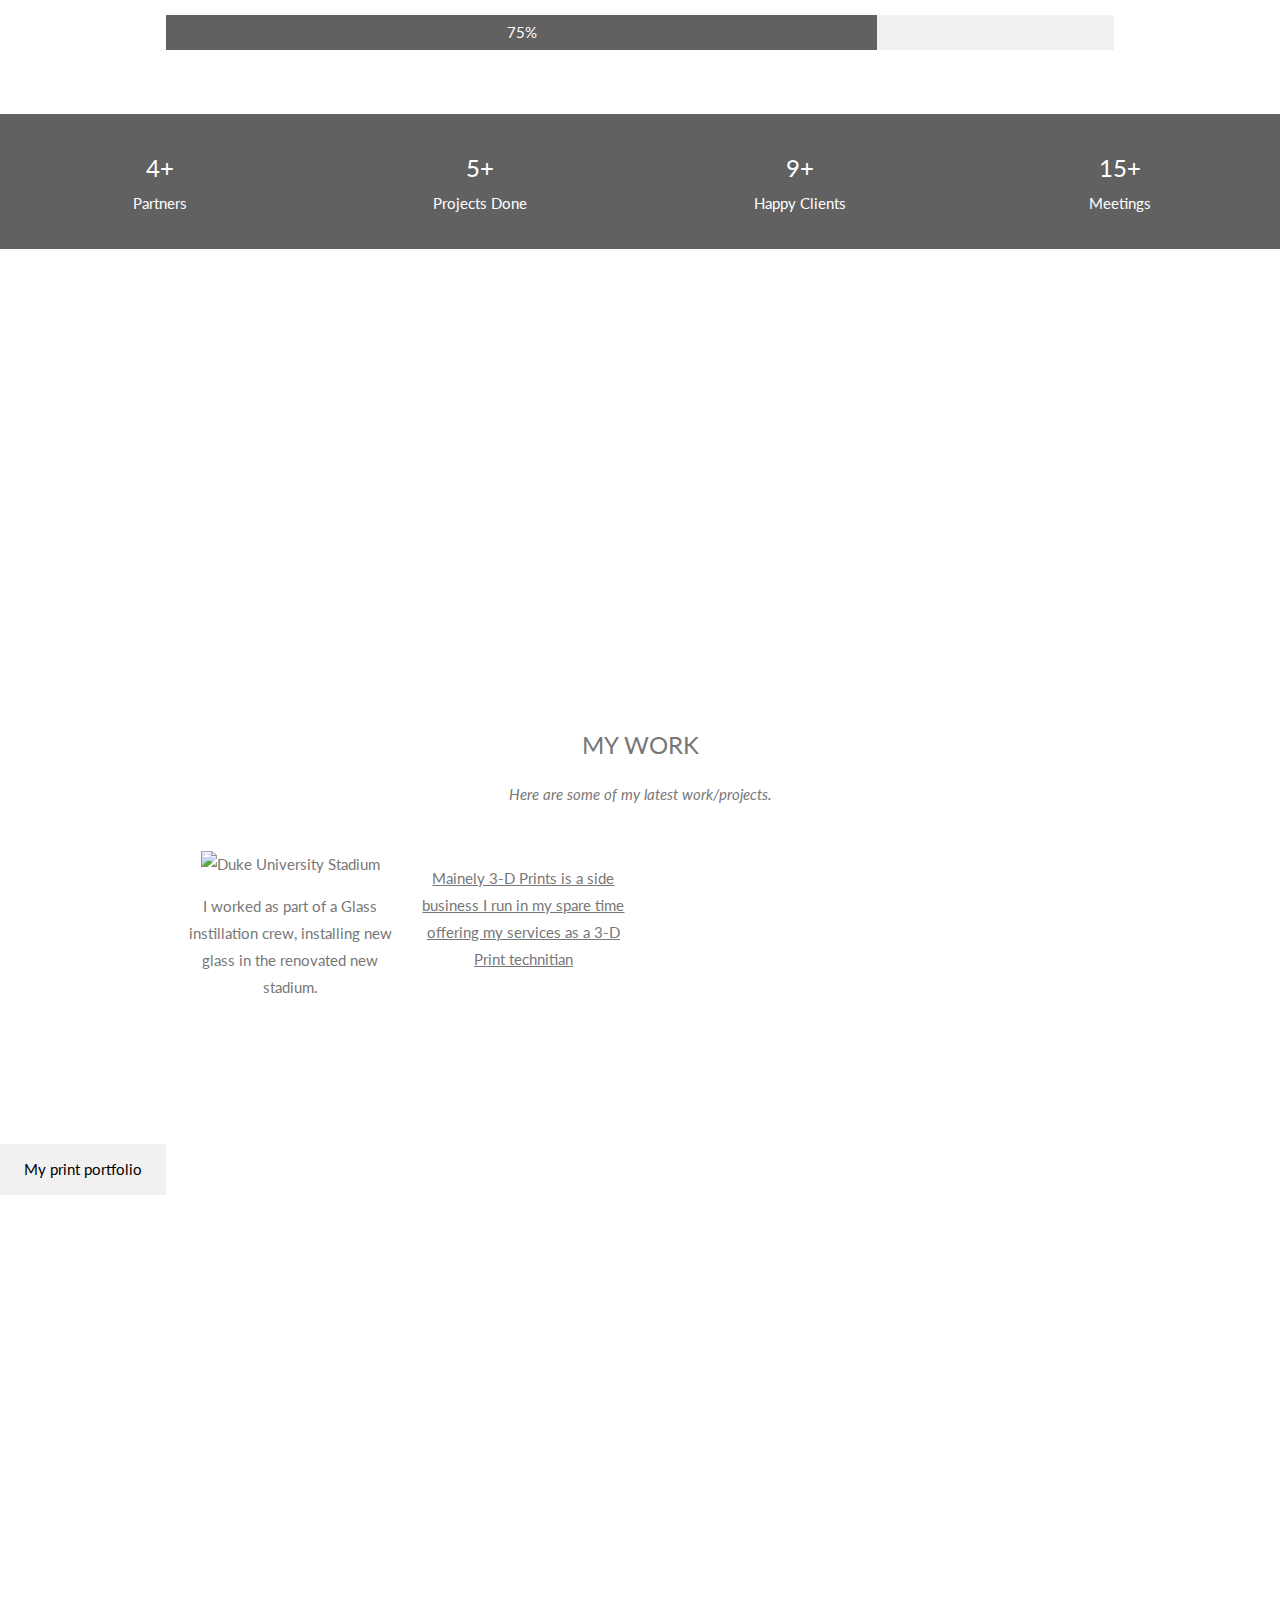
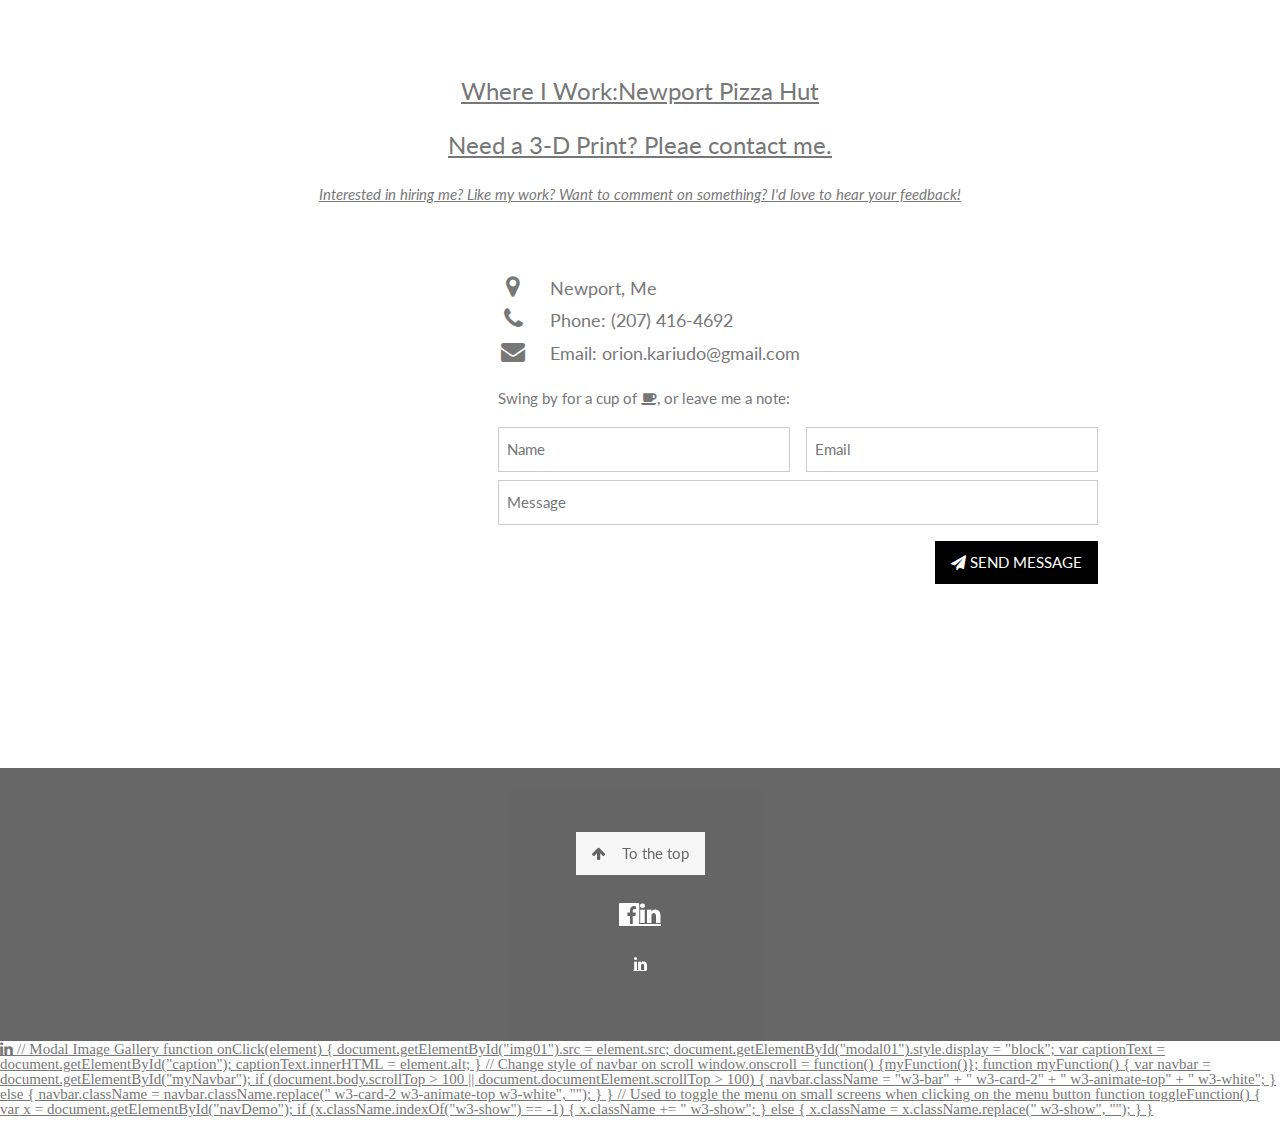
==== commit c983f0f7: "Update index.html" ====
--- a/index.html
+++ b/index.html
@@ -94,8 +94,8 @@
     <div class="w3-col m6 w3-center w3-padding-large">
       <p><b><i class="fa fa-user w3-margin-right"></i>Orion Lawrence "Hunter" Hainer</b></p><br>
       <img src="/orion.jpg" class="w3-round w3-image w3-opacity w3-hover-opacity-off" alt="Photo of Me" width="500" height="333">
-  <b>Age: 23  Height:5'7" Weight: 145lbs</b>
-	    <br><b>Married With Two Children</b>
+  <b>Age: 23  Height:5'7" </b>
+	    <br><b>Married With Three Children</b>
 	   <br>
 	    <h1>My References</h1>
 	    <ul>
@@ -134,9 +134,9 @@
 	<br> Duties Include:Sanitization, trash removal, general cleaning, customer service for patients.</p3>
 	<br>
 	    <b>It's Your Curtainwall INC</b>  <p1>, April 5th, 2017-August 27th, 2017	Full Time Seasonal.
-	Job Title: Glazer <br> Duties Include: Installation, prep and cleaning of glass, fabrication of metal frames, communication in spanish</p1>
-	<br>
-	     <b>Pizza Hut</b>  <p1> 2017-September, current Part time.
+	Job Title: Glazer <br> Duties Include: <br>Installation, prep and cleaning of glass, fabrication of metal frames, communication in spanish</p1>
+	<br>
+	     <b>Pizza Hut</b>  <br><p1> 2017-September, current Part time.
 	Job Title: Prep Cook <br> Duties Include: Dishes, dough preparation, cutomer service, making pizza</p1>
 	<br>
 	<h1>Community Involvement:</h1>
@@ -245,7 +245,7 @@
     </div>
 
     <div class="w3-col m3">
-       <a href="https://www.facebook.com/Mainely3D/" <i class="<img src="https://scontent-ort2-1.xx.fbcdn.net/v/t1.0-9/29365985_1060722330744275_2164995007615332923_n.jpg?_nc_cat=0&oh=df78a8a6851d4027a54c7bb31ec5dc5c&oe=5BA1B928" style="width:100%" onclick="onClick(this)" class="w3-hover-opacity" alt="Mainely 3*D Prints"> </i>
+       <a href="https://www.facebook.com/Mainely3D/" <i class="<img src="/banner-cosmos01.jpg" style="width:100%" onclick="onClick(this)" class="w3-hover-opacity" alt="Mainely 3*D Prints"> </i>
       <p>Mainely 3-D Prints is a side business I run in my spare time offering my services as a 3-D Print technitian</p>
     </div>
 
@@ -256,7 +256,7 @@
 
  
     </div>
-    <button class="w3-button w3-padding-large w3-light-grey" style="margin-top:64px">LOAD MORE</button>
+    <button class="w3-button w3-padding-large w3-light-grey" style="margin-top:64px">My print portfolio</button>
   </div>
 </div>
 
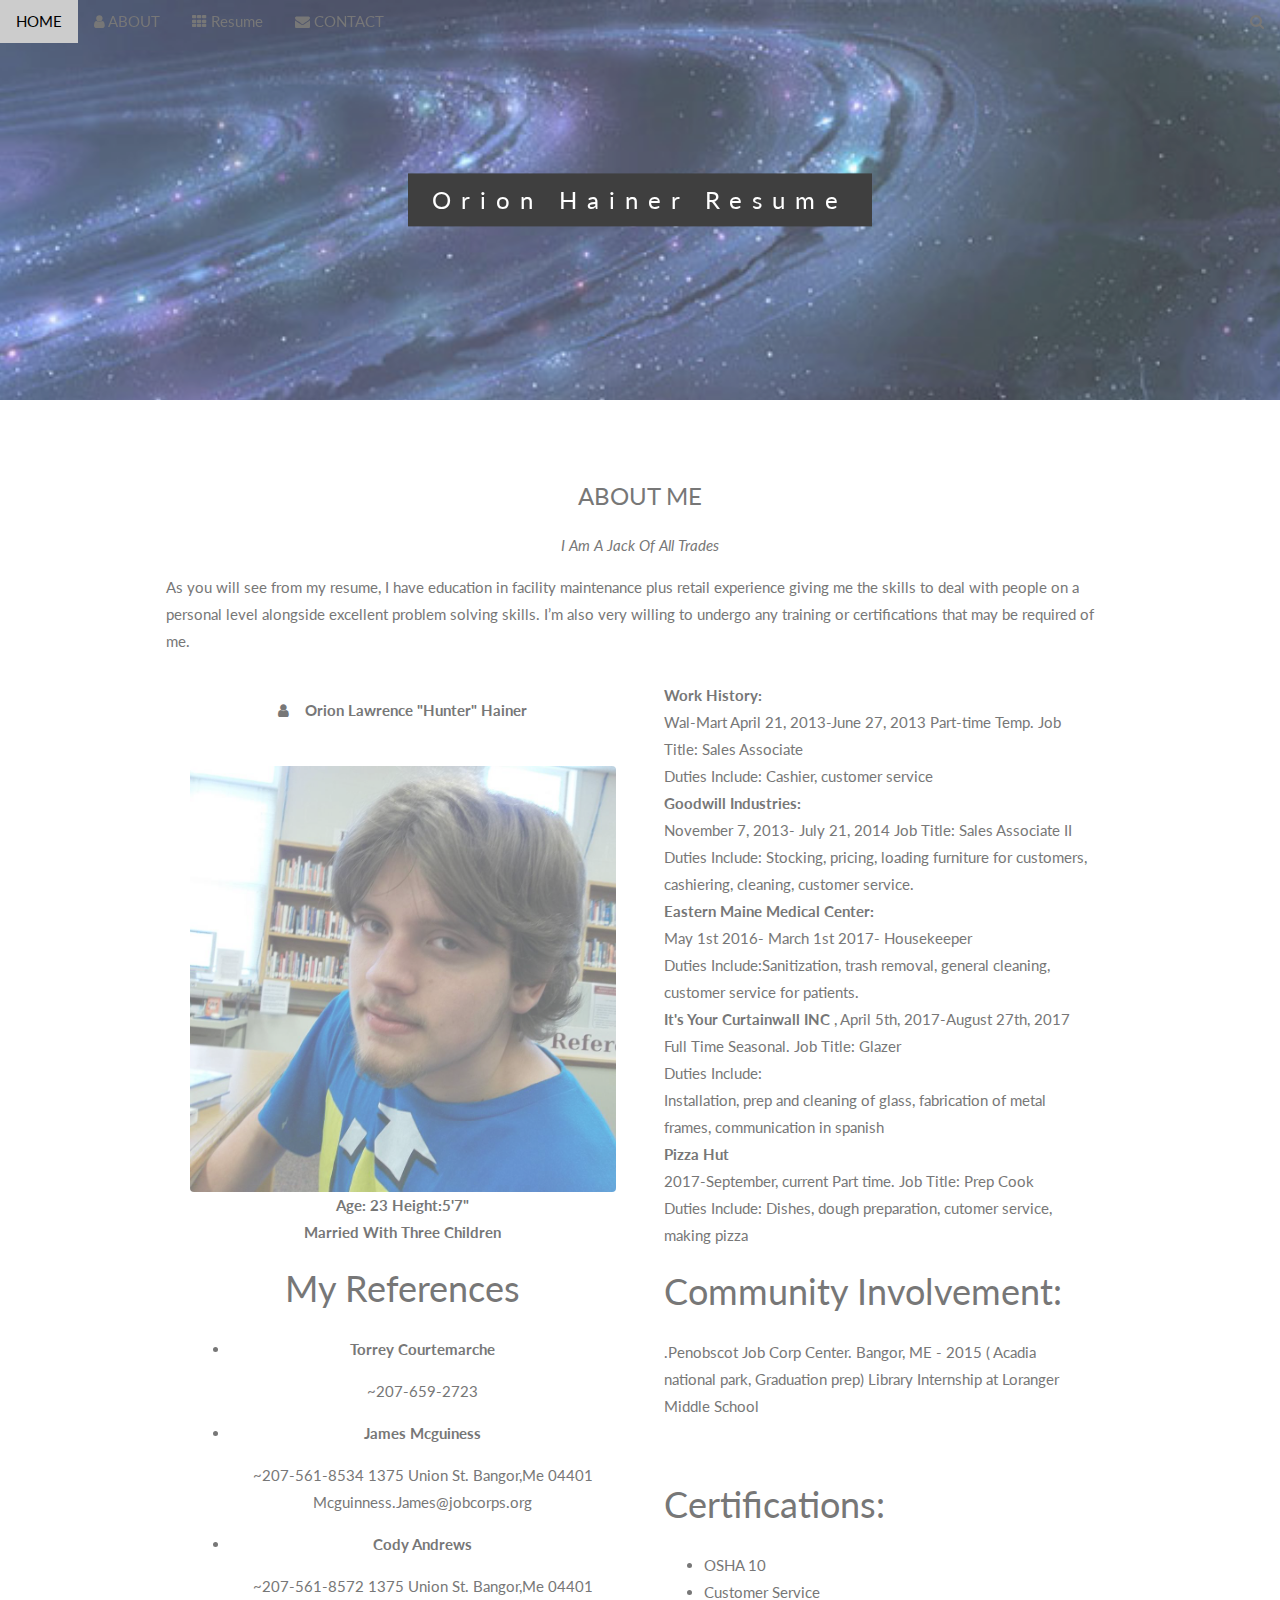
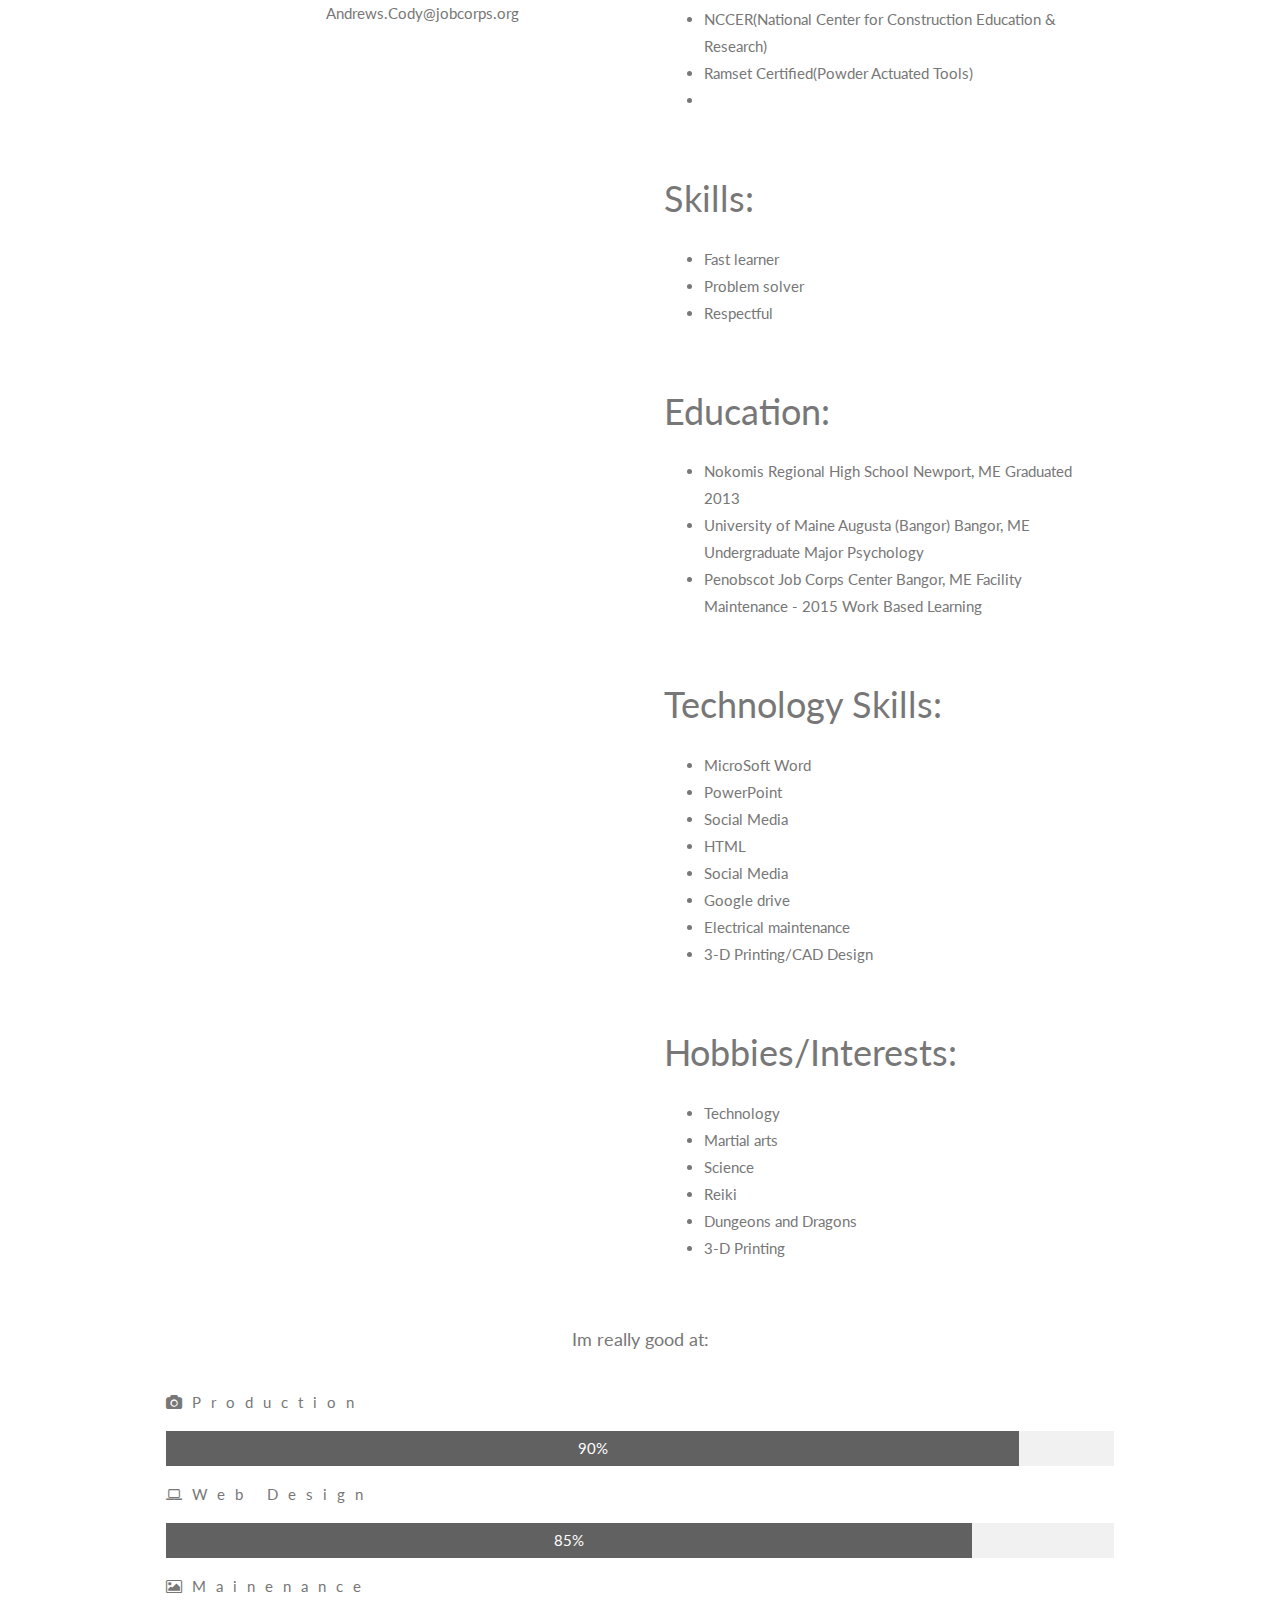
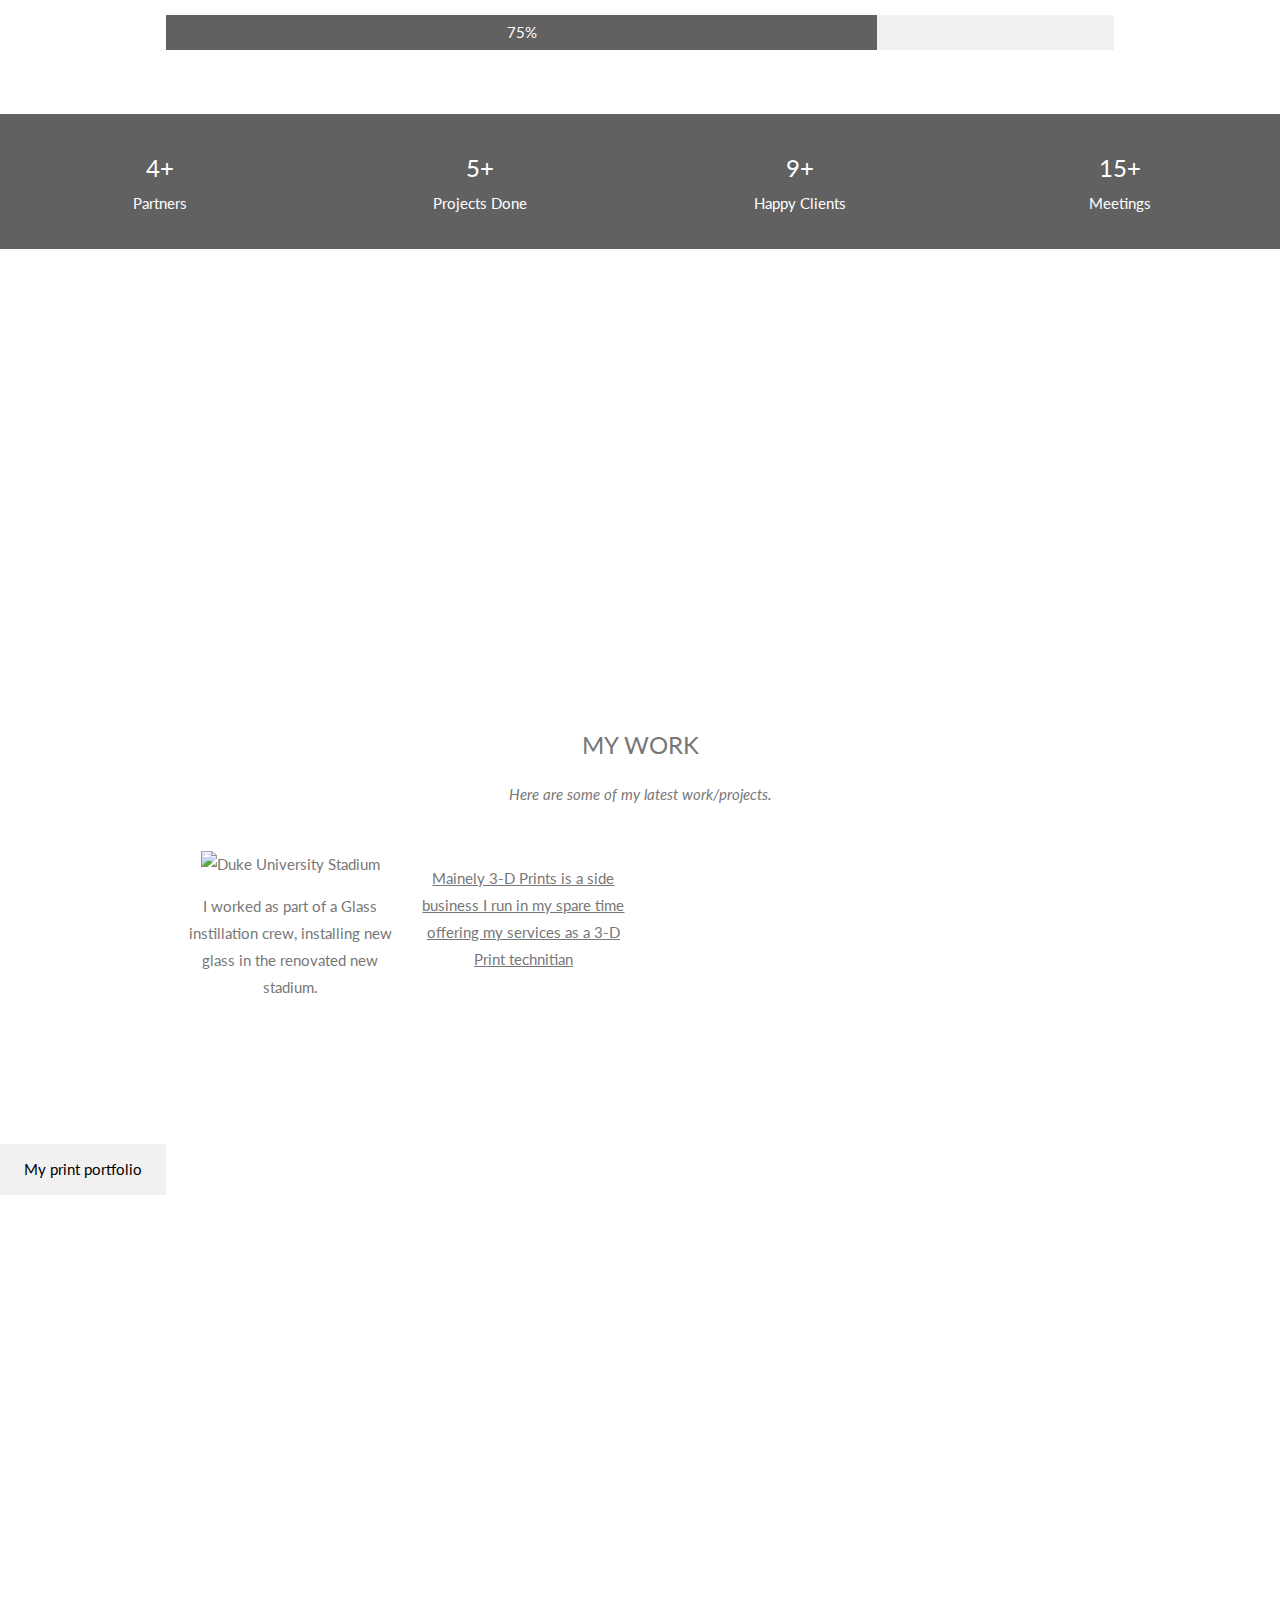
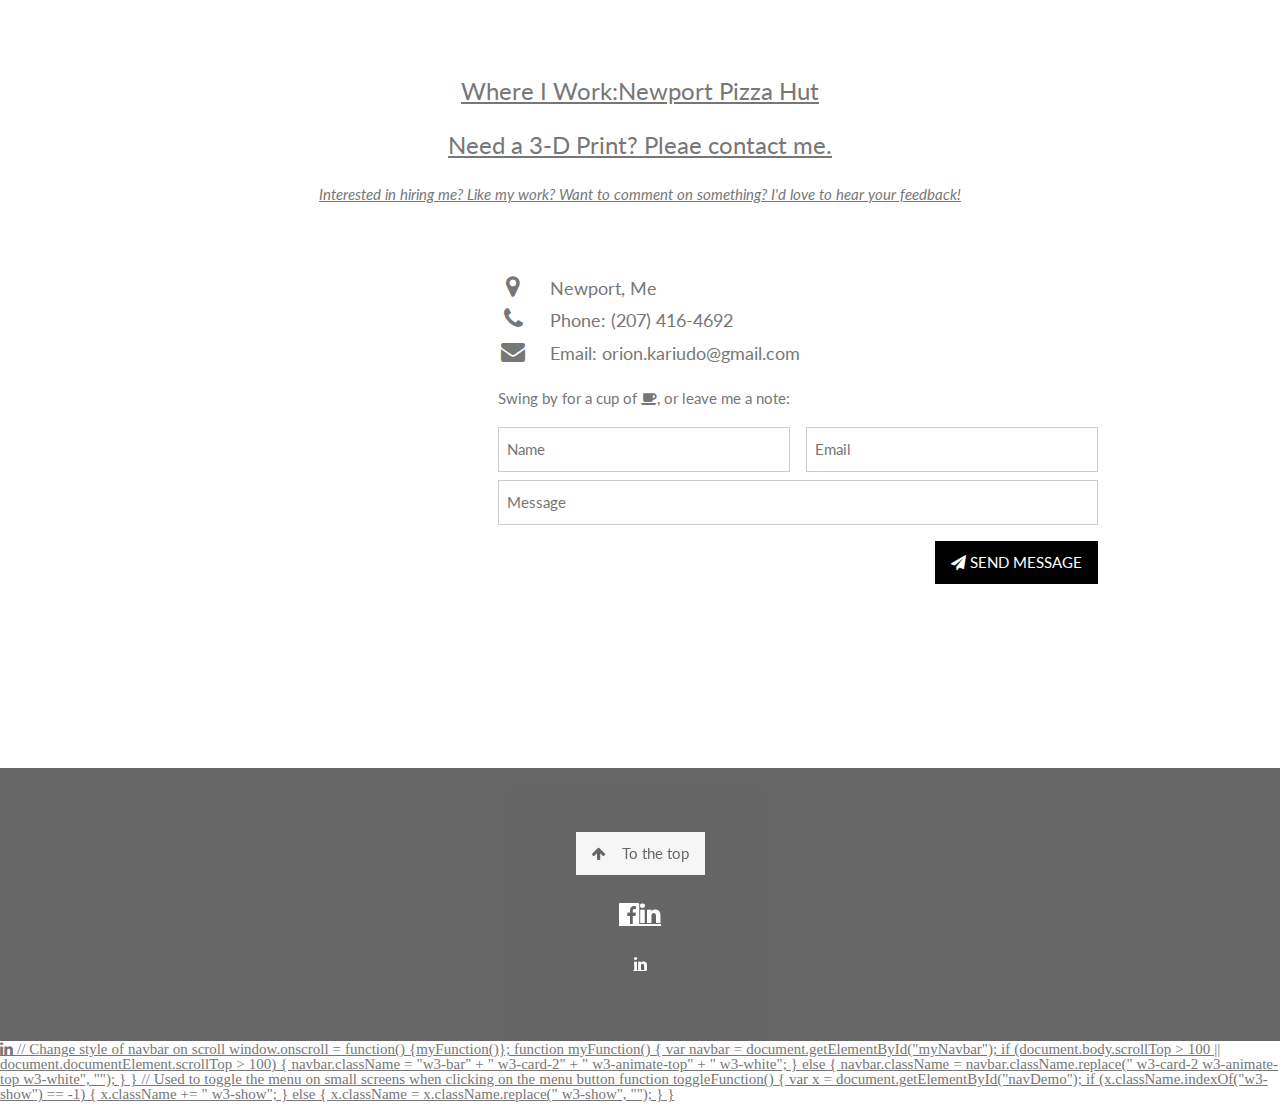
==== commit 6e37ecfc: "Update index.html" ====
--- a/index.html
+++ b/index.html
@@ -340,7 +340,7 @@
   });
   marker.setMap(map);
 }
--->
+
 // Modal Image Gallery
 function onClick(element) {
   document.getElementById("img01").src = element.src;
@@ -348,7 +348,7 @@
   var captionText = document.getElementById("caption");
   captionText.innerHTML = element.alt;
 }
-
+-->
 // Change style of navbar on scroll
 window.onscroll = function() {myFunction()};
 function myFunction() {
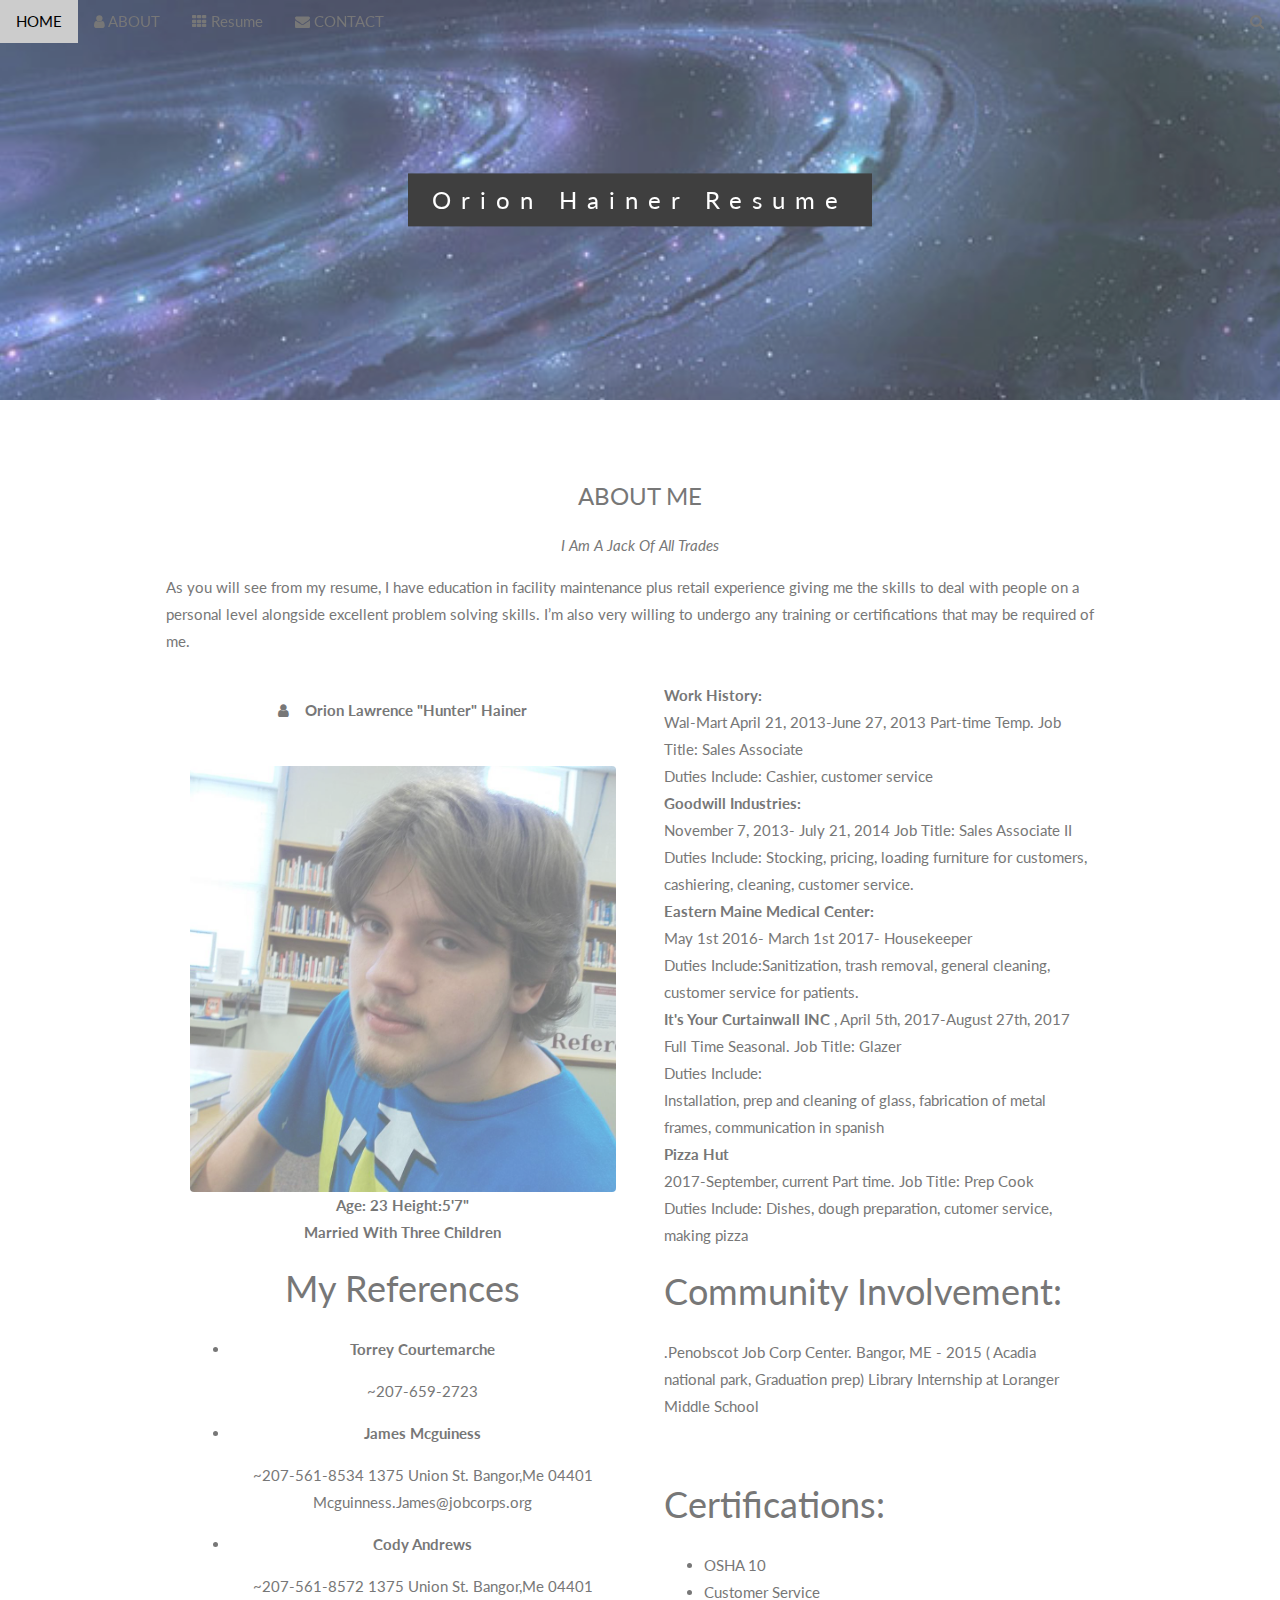
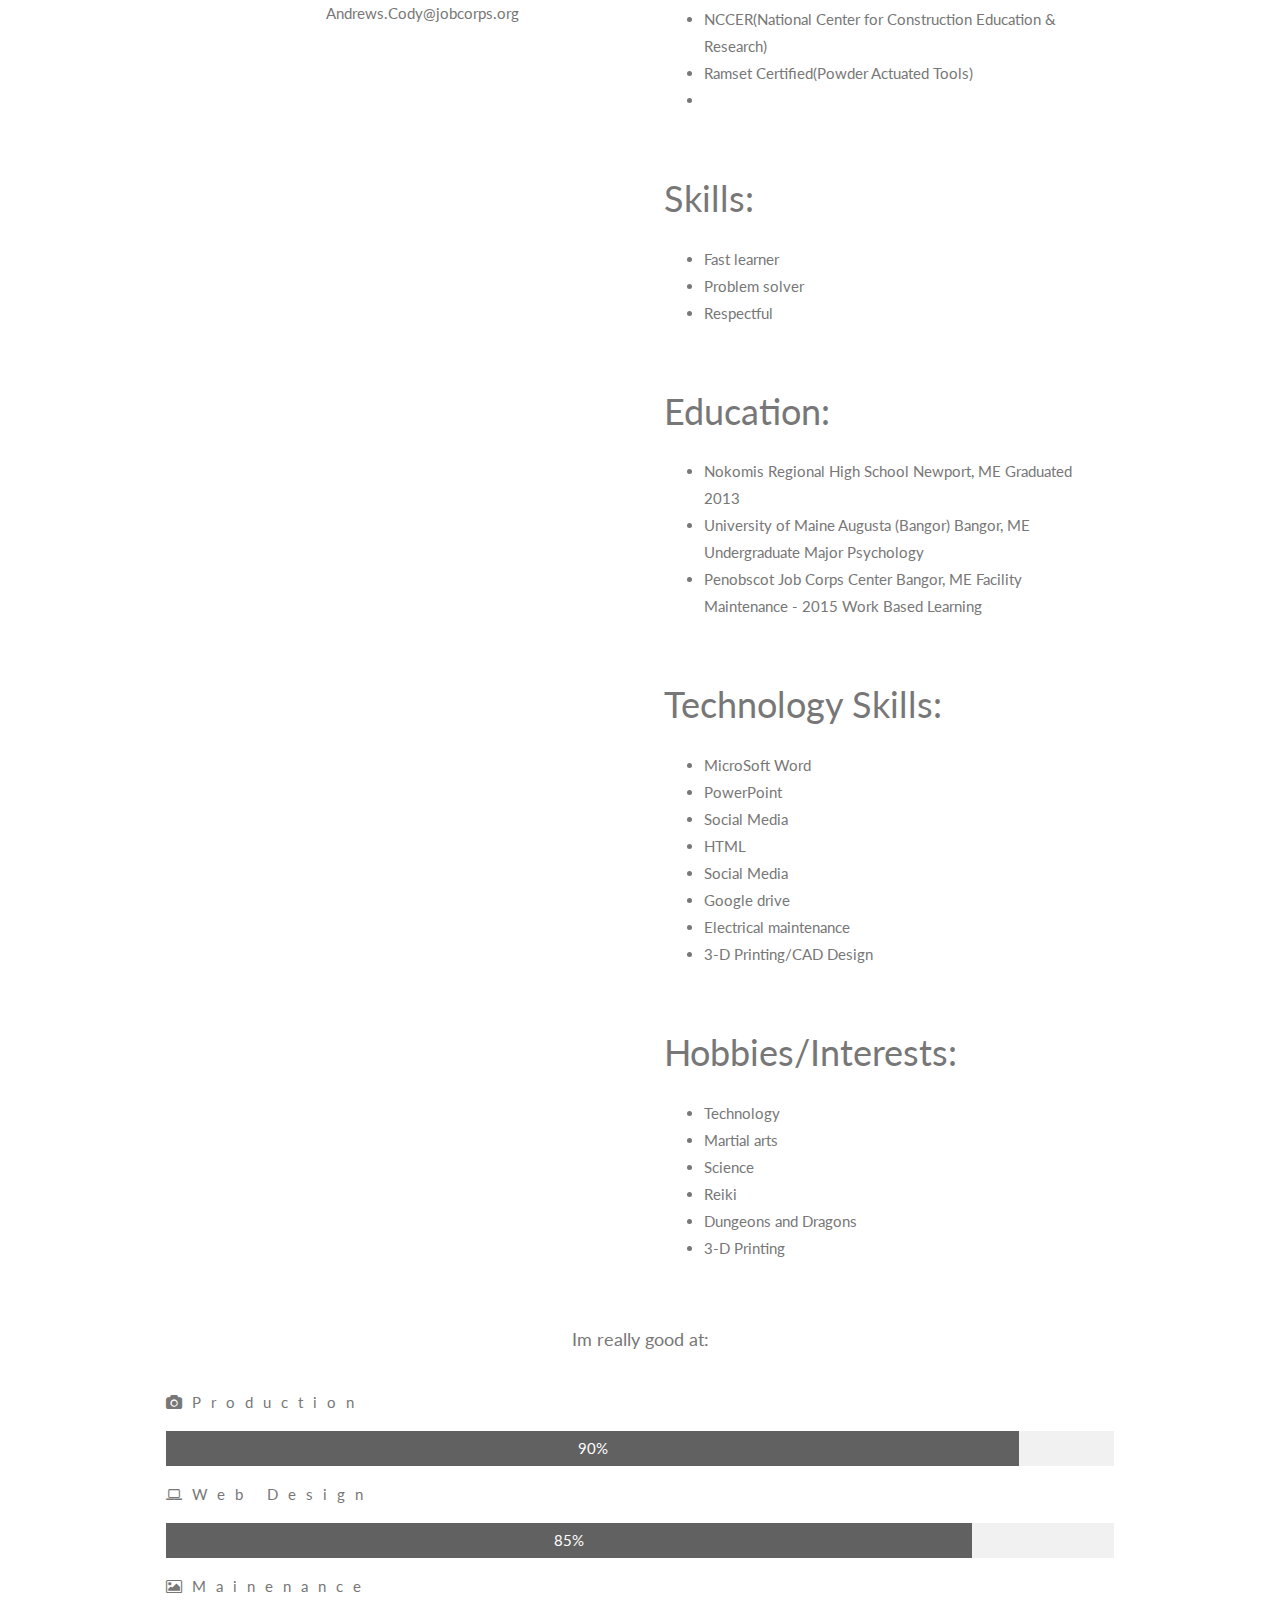
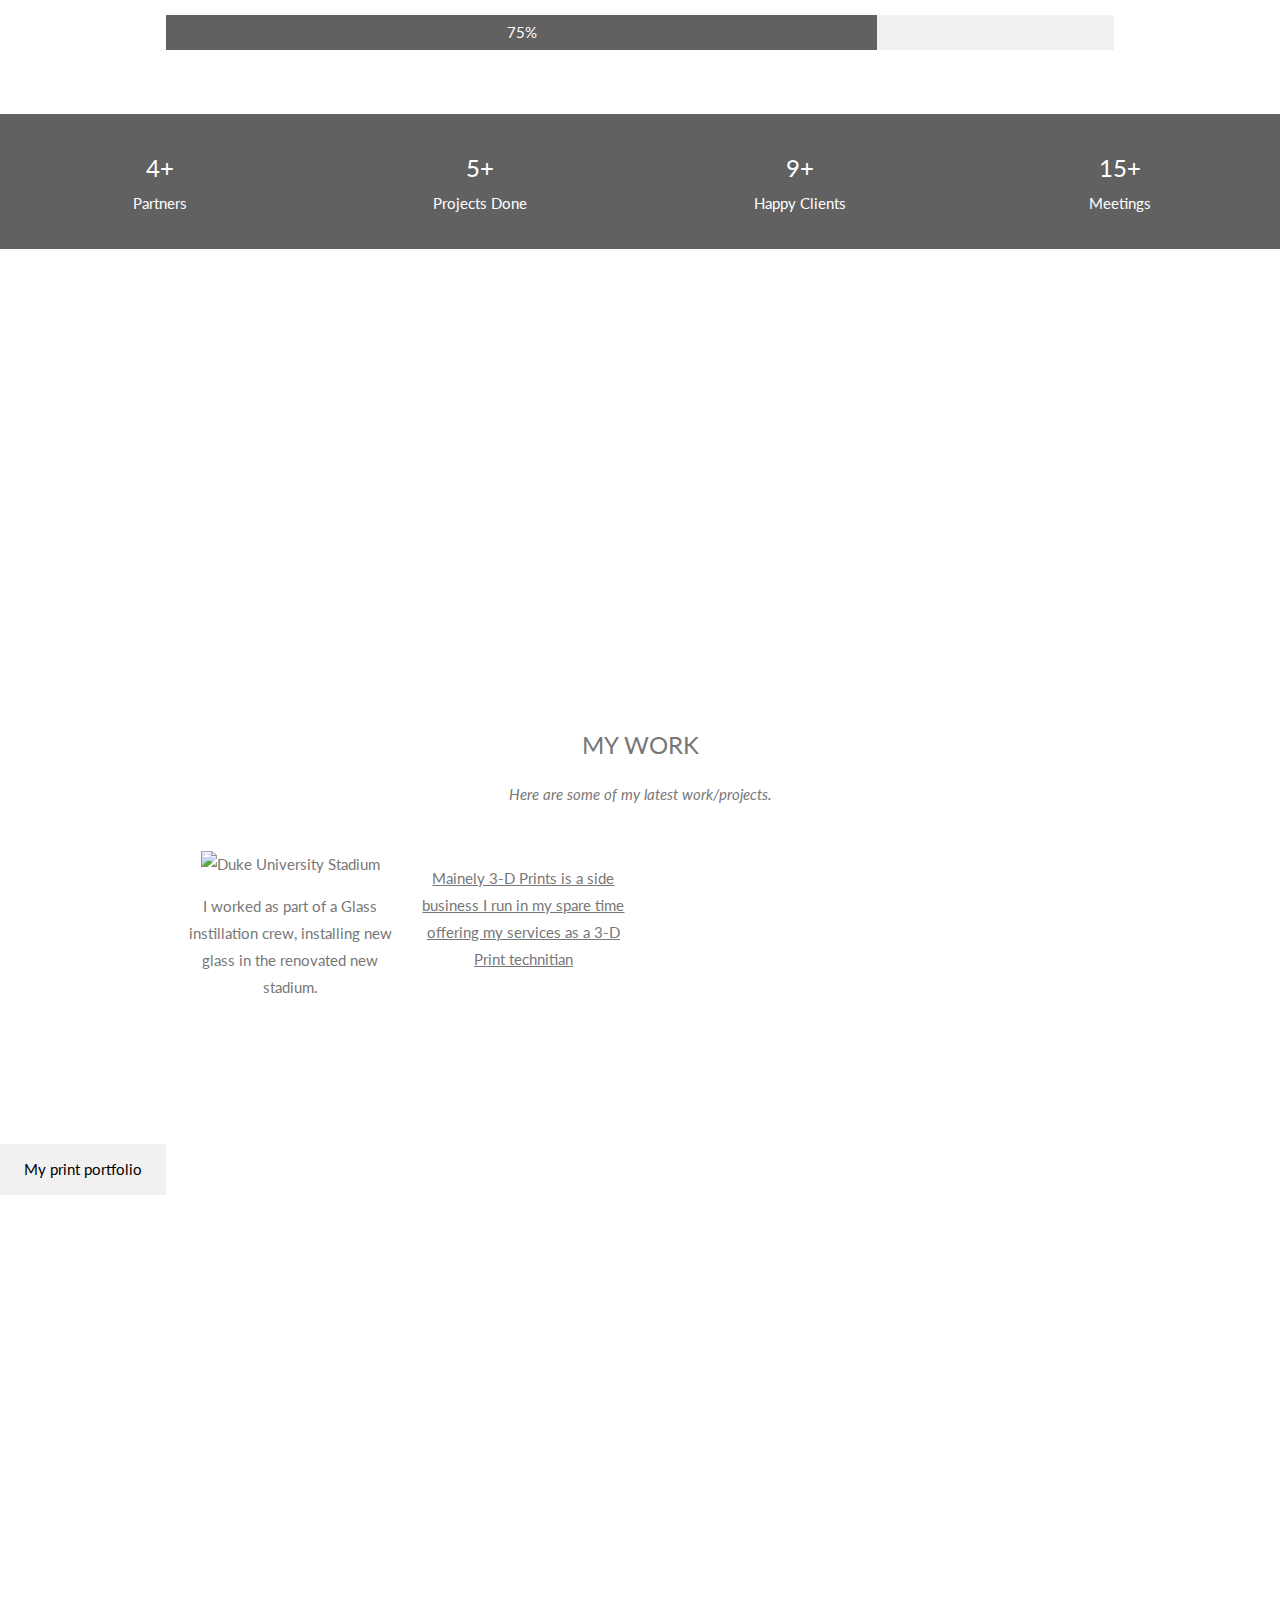
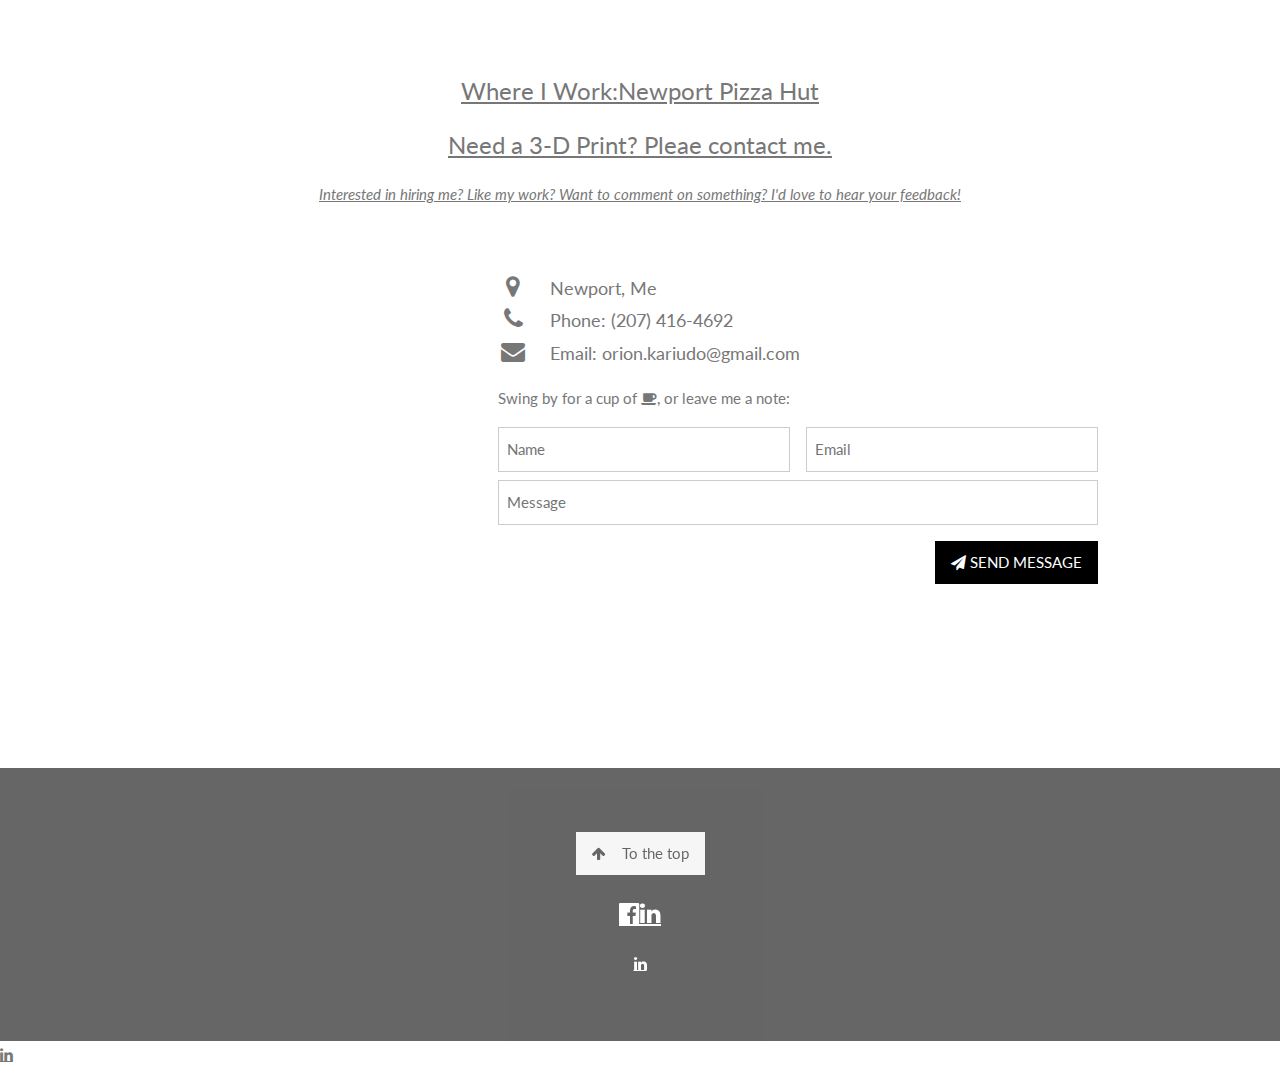
==== commit 827e21cc: "Update index.html" ====
--- a/index.html
+++ b/index.html
@@ -348,7 +348,7 @@
   var captionText = document.getElementById("caption");
   captionText.innerHTML = element.alt;
 }
--->
+
 // Change style of navbar on scroll
 window.onscroll = function() {myFunction()};
 function myFunction() {
@@ -368,7 +368,7 @@
     } else {
         x.className = x.className.replace(" w3-show", "");
     }
-}
+}-->
 </script>
 <script src="https://maps.googleapis.com/maps/api/js?key=AIzaSyBu-916DdpKAjTmJNIgngS6HL_kDIKU0aU&callback=myMap"></script>
 <!--
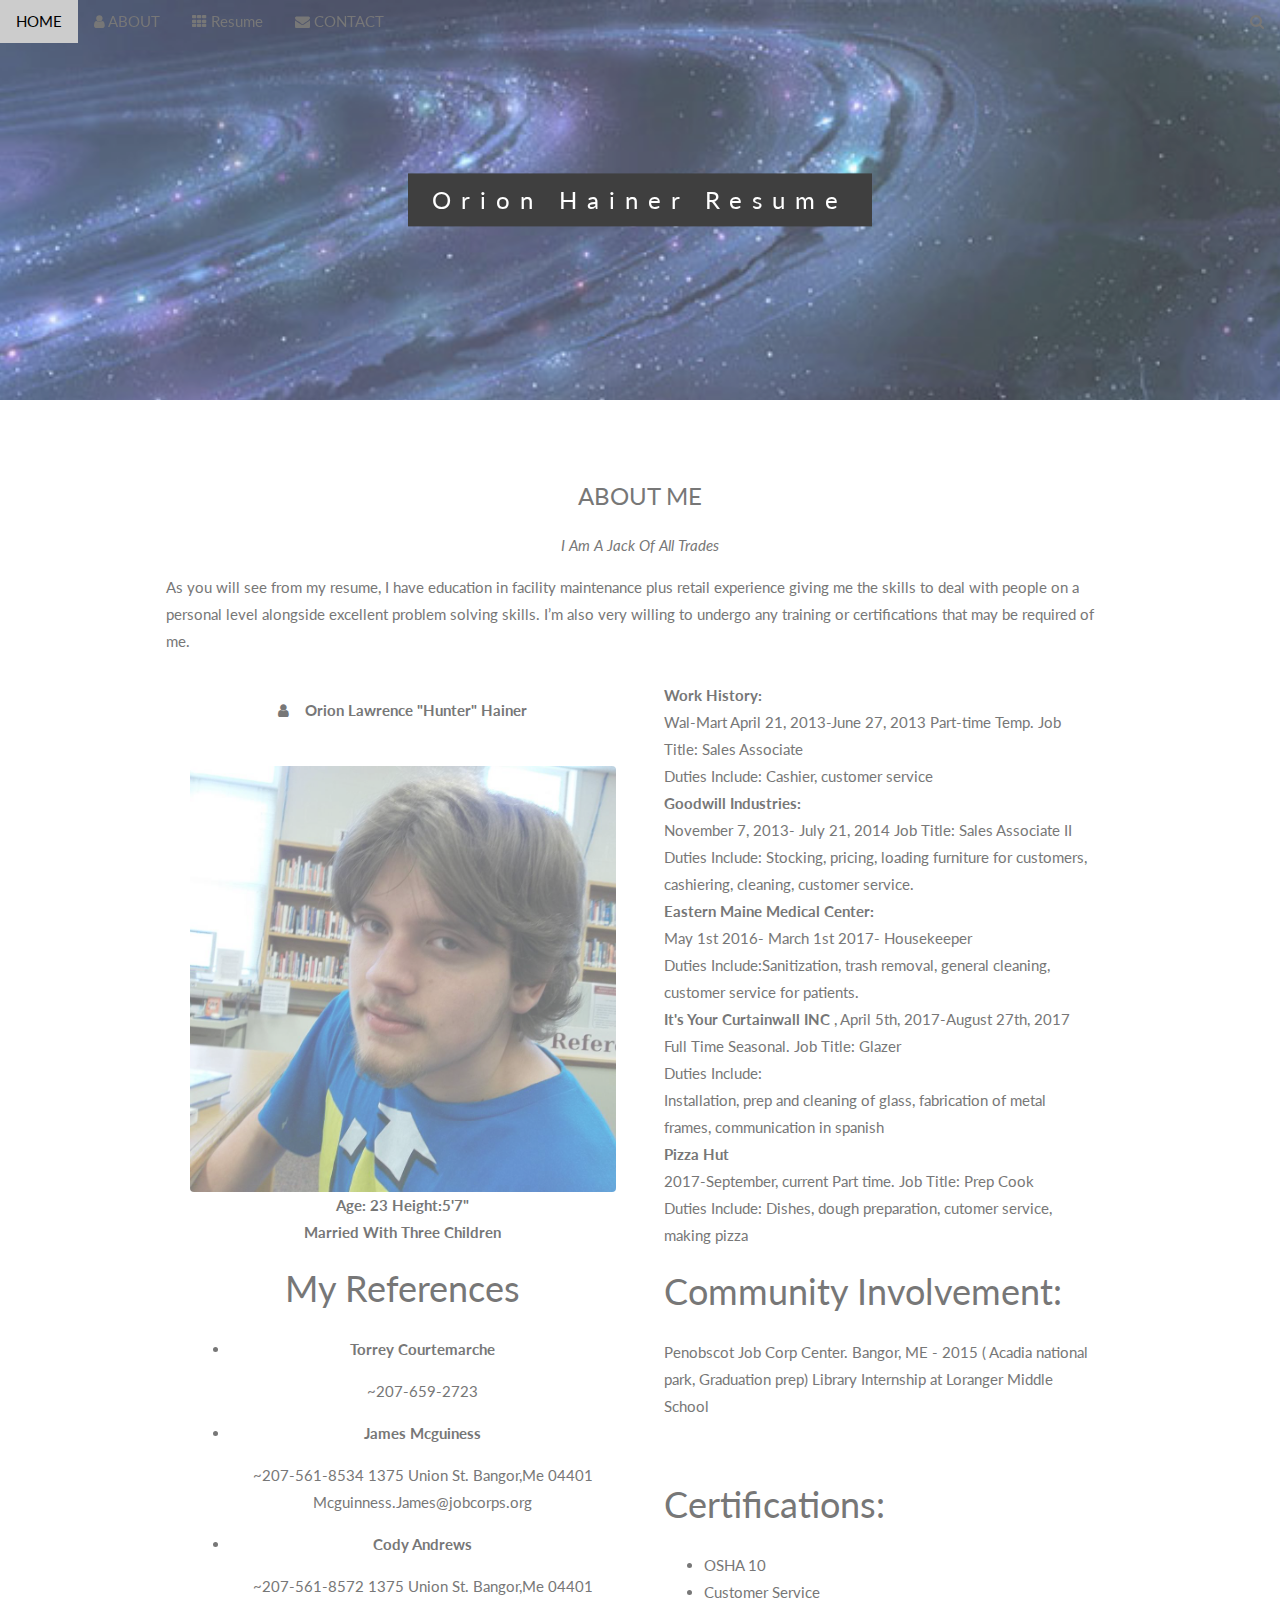
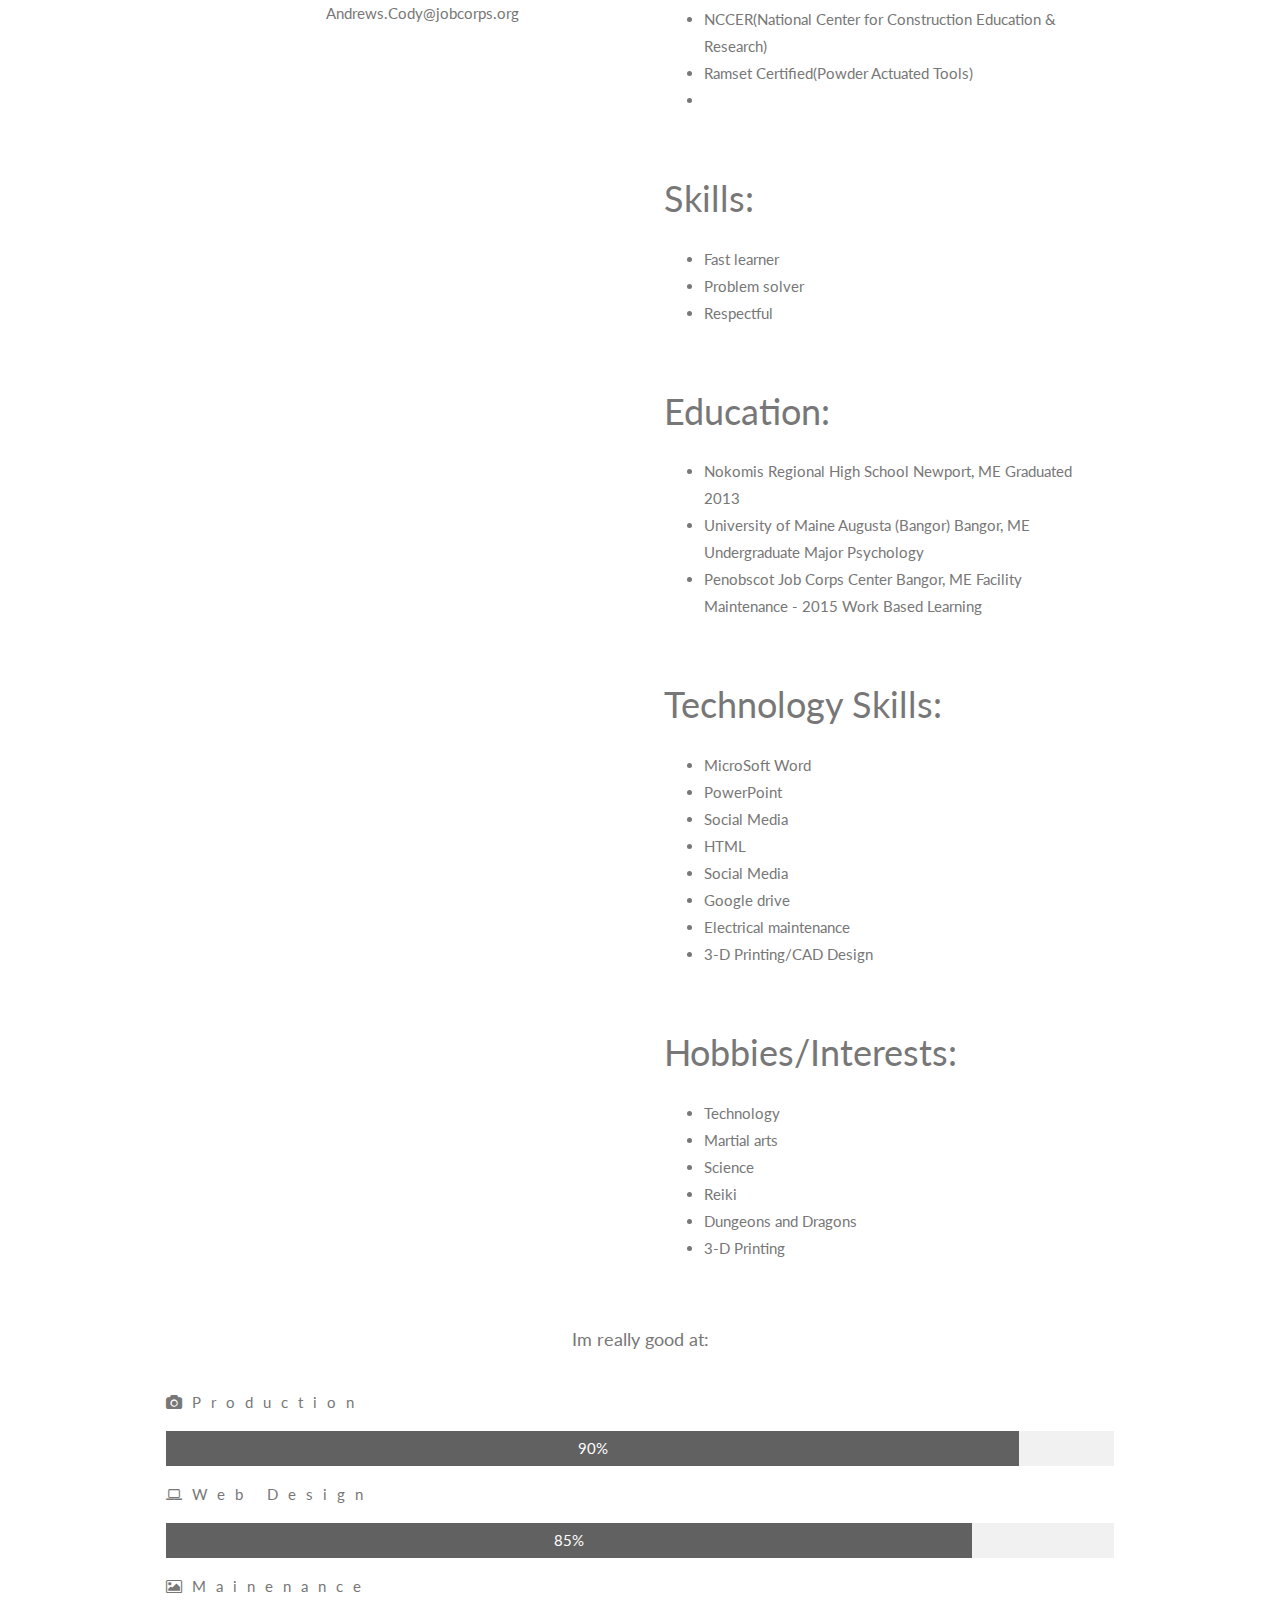
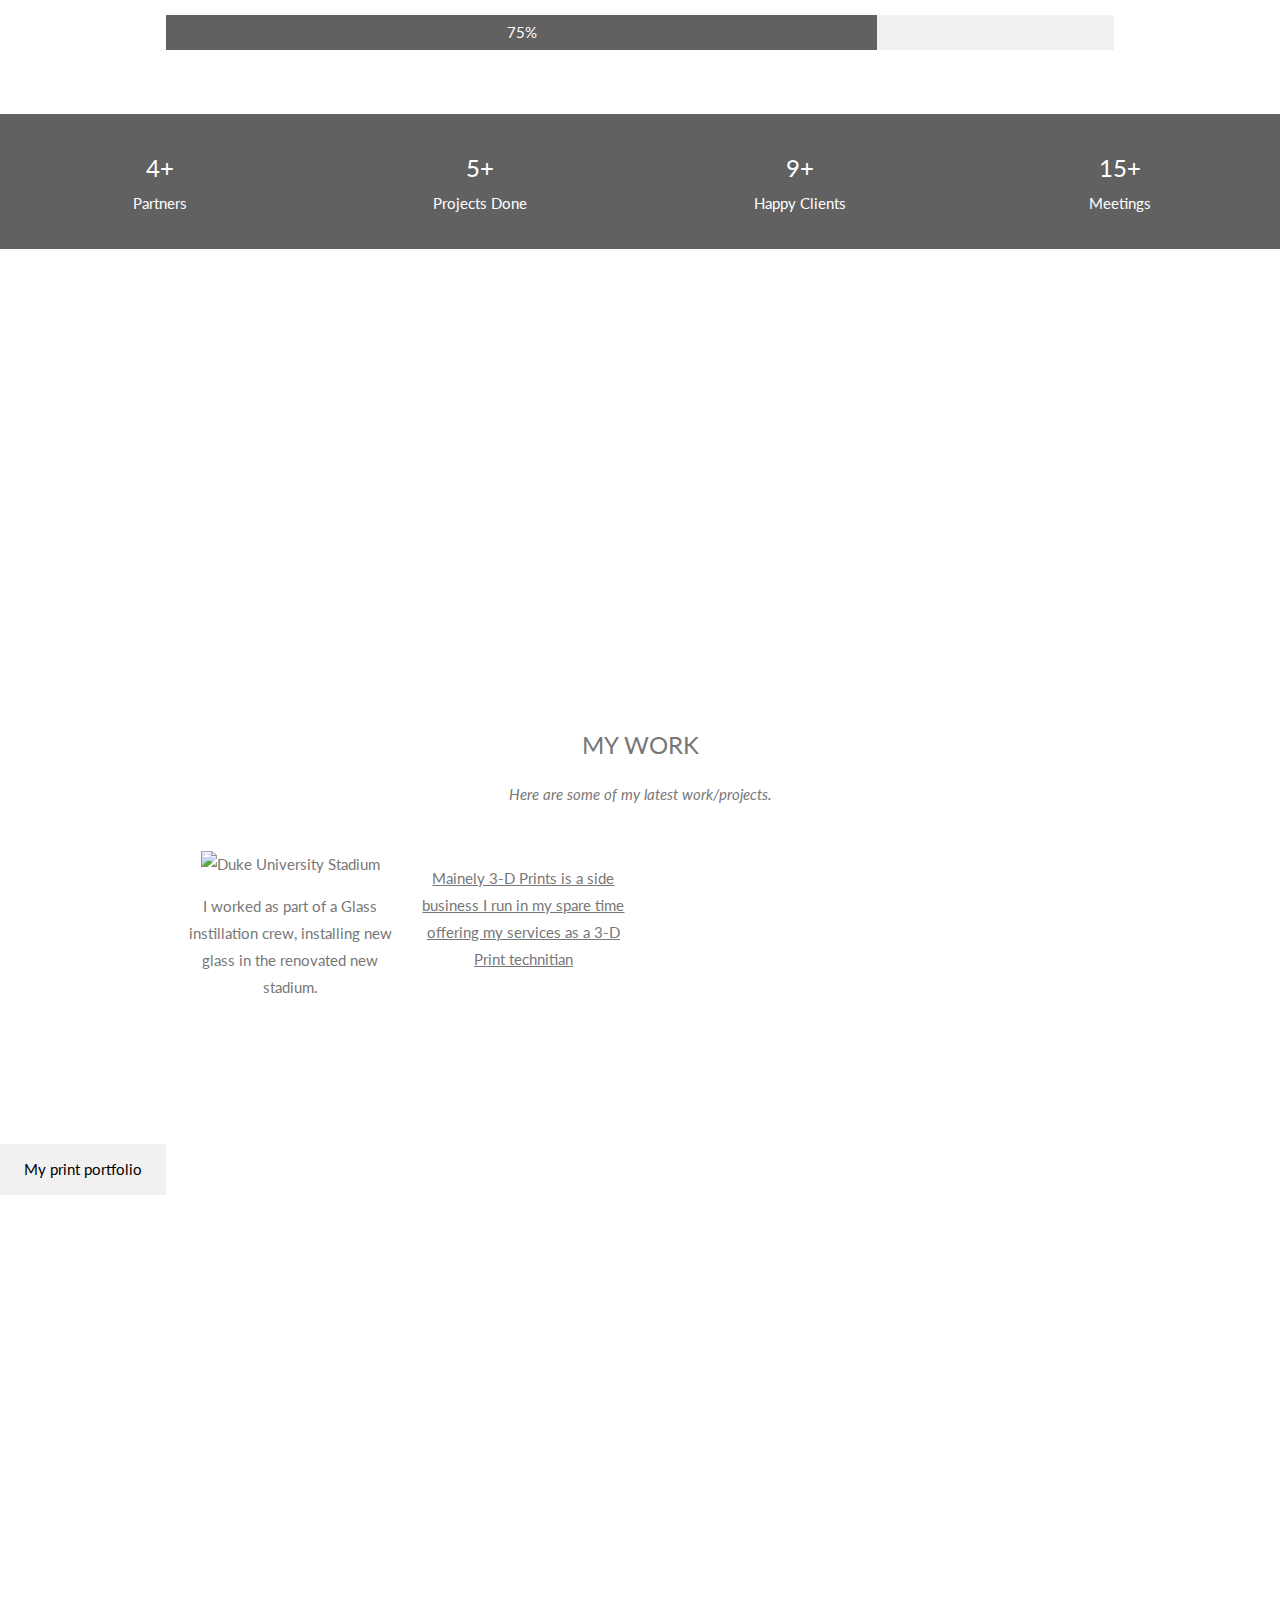
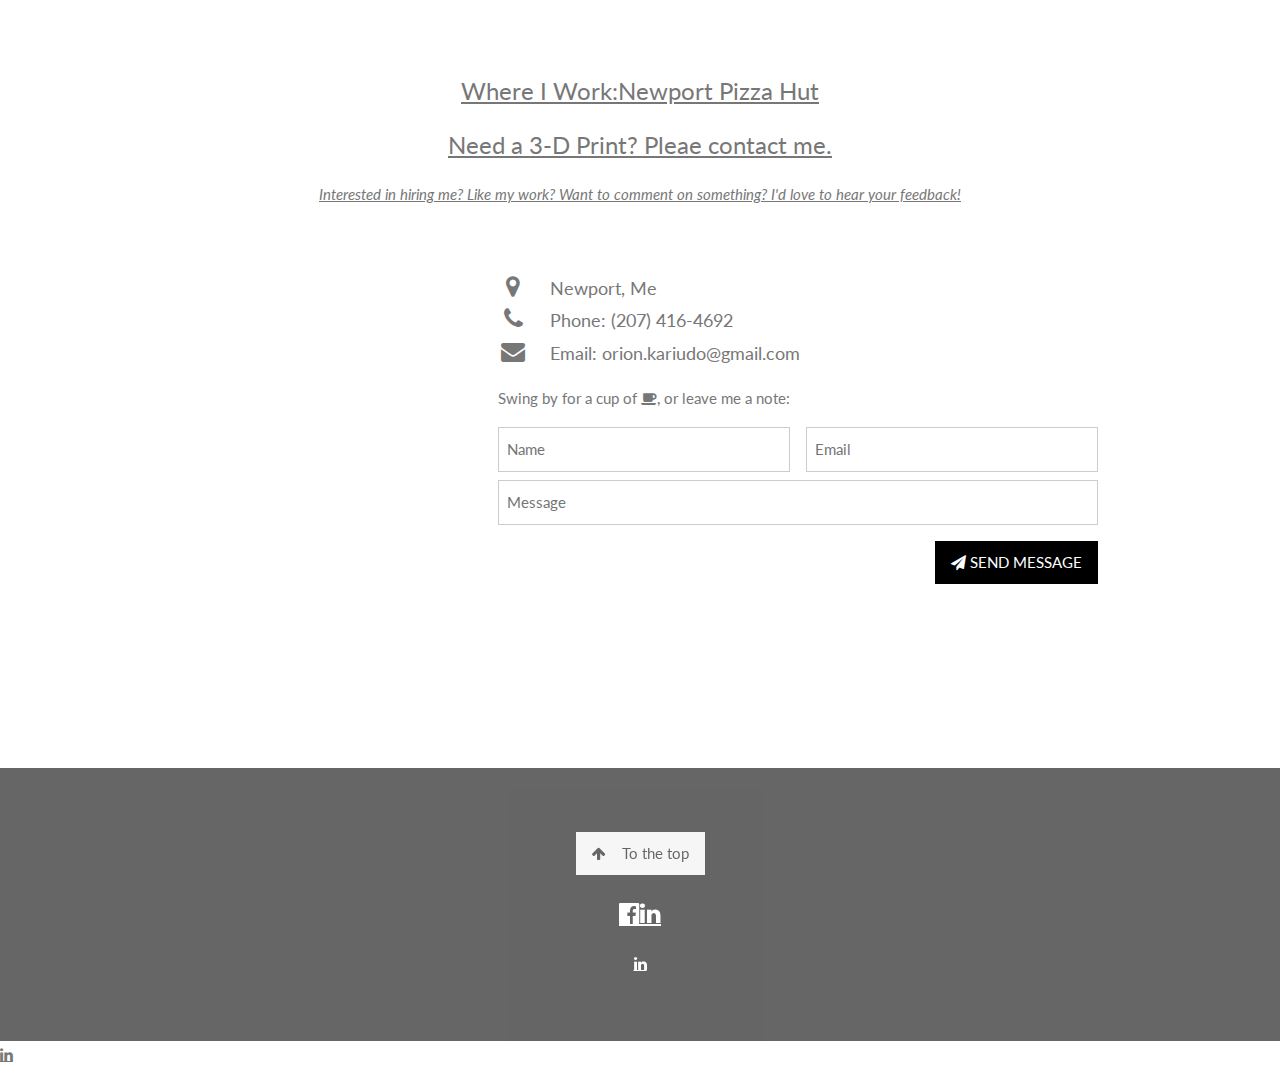
==== commit c07c53f5: "Update index.html" ====
--- a/index.html
+++ b/index.html
@@ -140,7 +140,7 @@
 	Job Title: Prep Cook <br> Duties Include: Dishes, dough preparation, cutomer service, making pizza</p1>
 	<br>
 	<h1>Community Involvement:</h1>
-<p>.Penobscot Job Corp Center. Bangor, ME - 2015 ( Acadia national park, Graduation prep)
+<p>Penobscot Job Corp Center. Bangor, ME - 2015 ( Acadia national park, Graduation prep)
 Library Internship at Loranger Middle School</p>
   <br>
 	    
@@ -322,53 +322,7 @@
   
 </footer>
  
-<!-- Add Google Maps -->
-<!--
-<script>
-function myMap()
-{
-  myCenter=new google.maps.LatLng(41.878114, -87.629798);
-  var mapOptions= {
-    center:myCenter,
-    zoom:12, scrollwheel: false, draggable: false,
-    mapTypeId:google.maps.MapTypeId.ROADMAP
-  };
-  var map=new google.maps.Map(document.getElementById("googleMap"),mapOptions);
-
-  var marker = new google.maps.Marker({
-    position: myCenter,
-  });
-  marker.setMap(map);
-}
-
-// Modal Image Gallery
-function onClick(element) {
-  document.getElementById("img01").src = element.src;
-  document.getElementById("modal01").style.display = "block";
-  var captionText = document.getElementById("caption");
-  captionText.innerHTML = element.alt;
-}
-
-// Change style of navbar on scroll
-window.onscroll = function() {myFunction()};
-function myFunction() {
-    var navbar = document.getElementById("myNavbar");
-    if (document.body.scrollTop > 100 || document.documentElement.scrollTop > 100) {
-        navbar.className = "w3-bar" + " w3-card-2" + " w3-animate-top" + " w3-white";
-    } else {
-        navbar.className = navbar.className.replace(" w3-card-2 w3-animate-top w3-white", "");
-    }
-}
-
-// Used to toggle the menu on small screens when clicking on the menu button
-function toggleFunction() {
-    var x = document.getElementById("navDemo");
-    if (x.className.indexOf("w3-show") == -1) {
-        x.className += " w3-show";
-    } else {
-        x.className = x.className.replace(" w3-show", "");
-    }
-}-->
+
 </script>
 <script src="https://maps.googleapis.com/maps/api/js?key=AIzaSyBu-916DdpKAjTmJNIgngS6HL_kDIKU0aU&callback=myMap"></script>
 <!--
